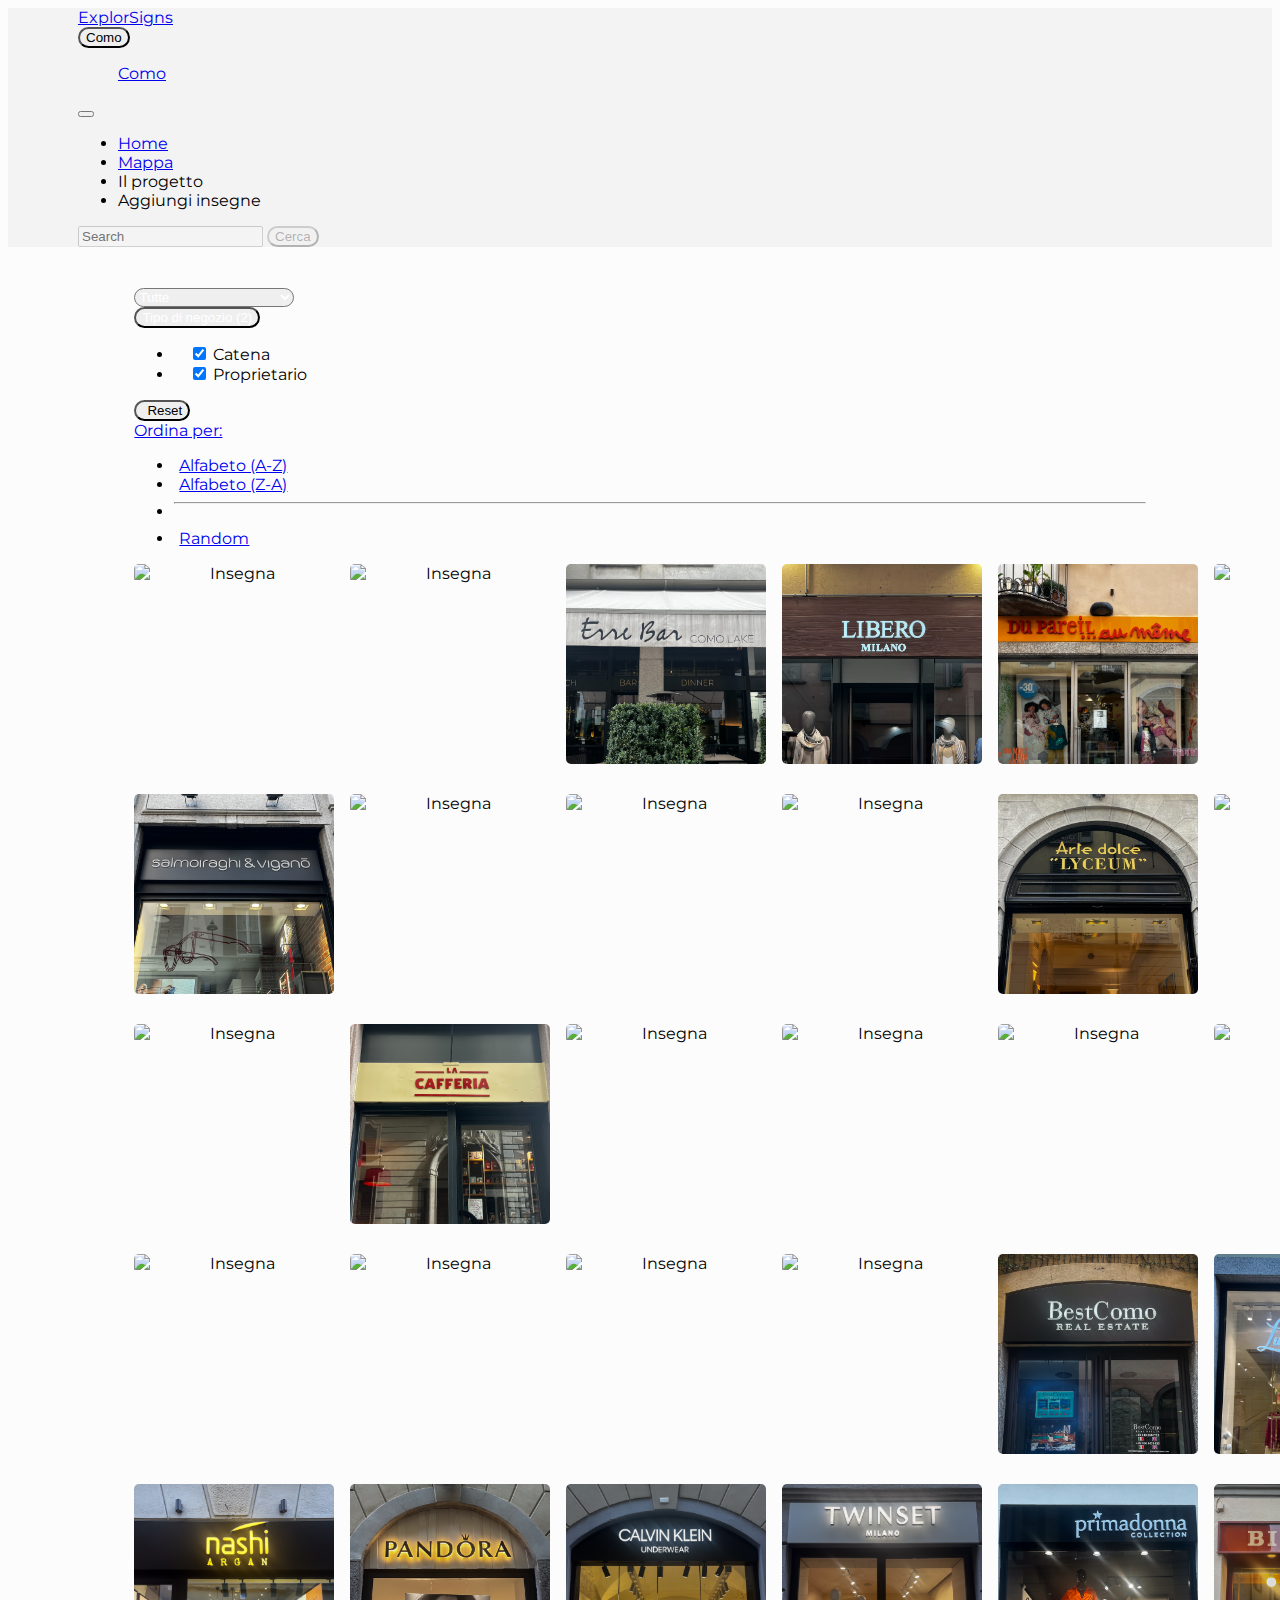
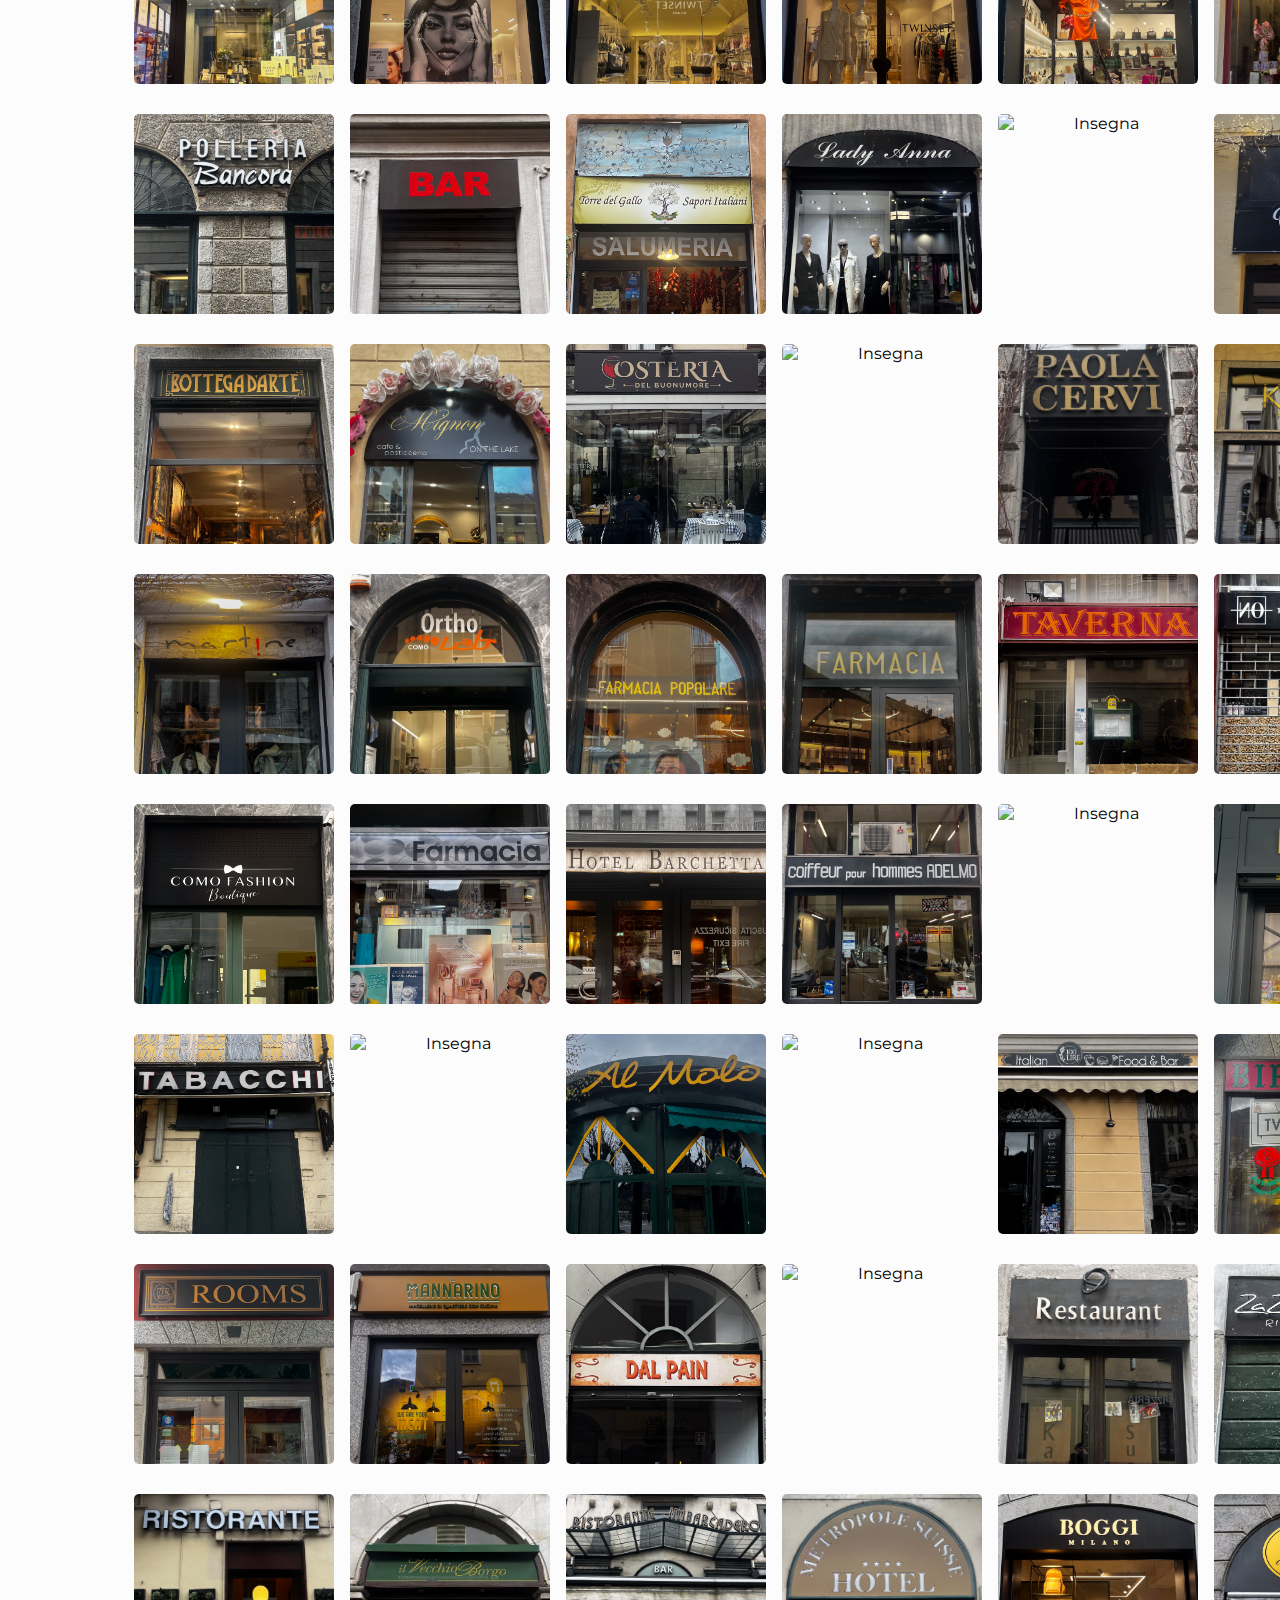
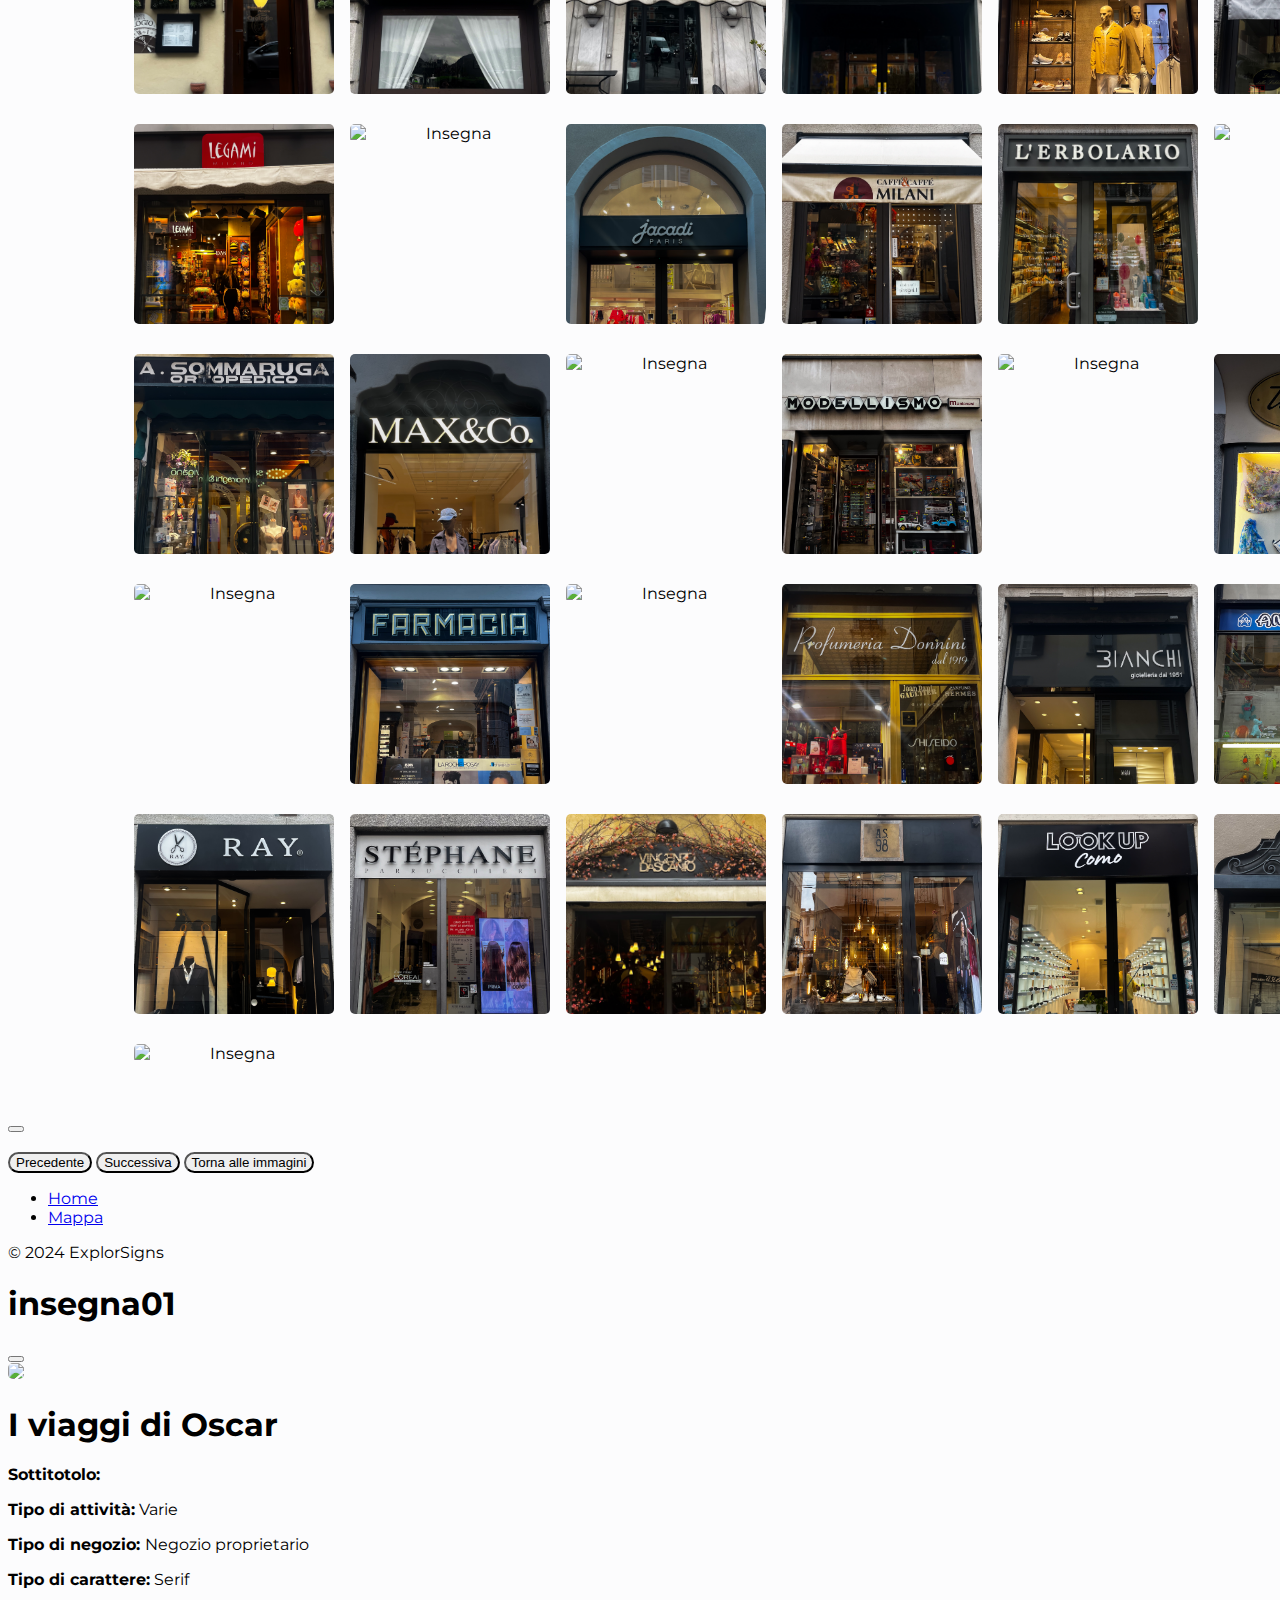
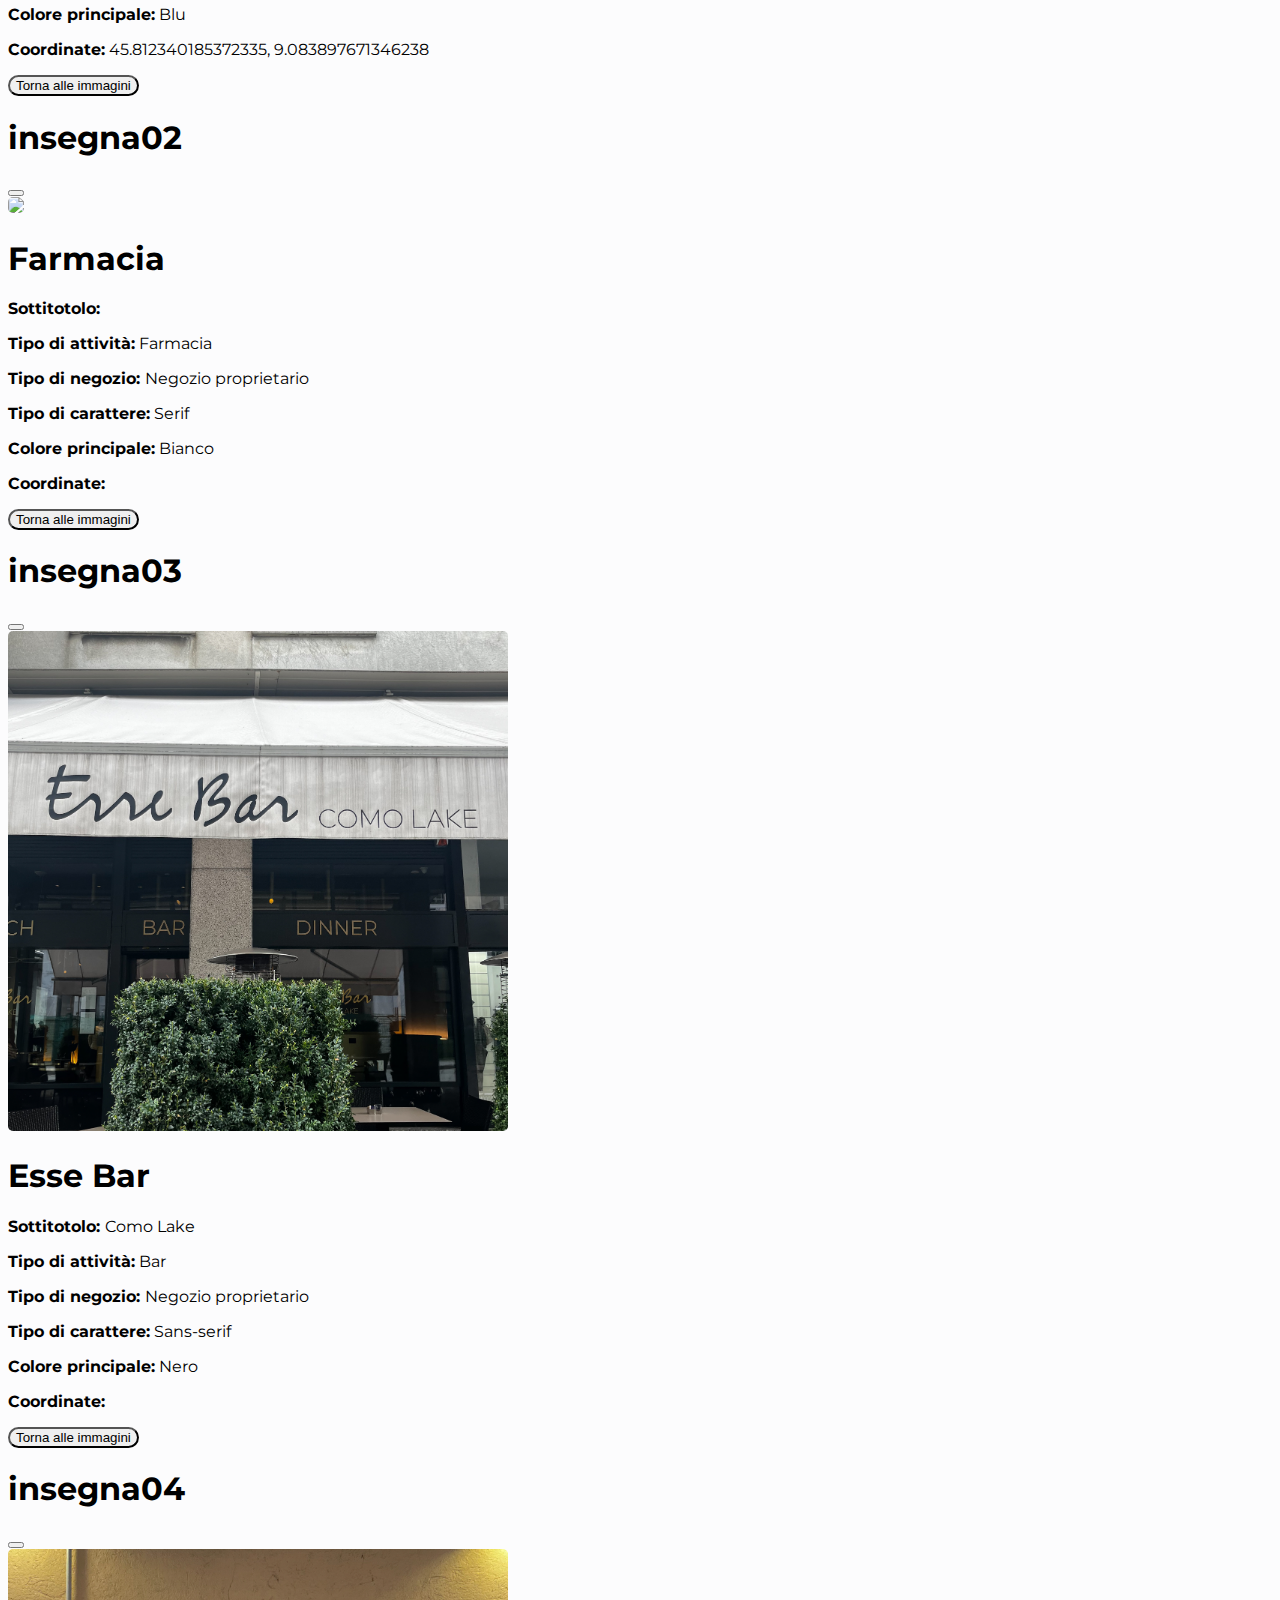
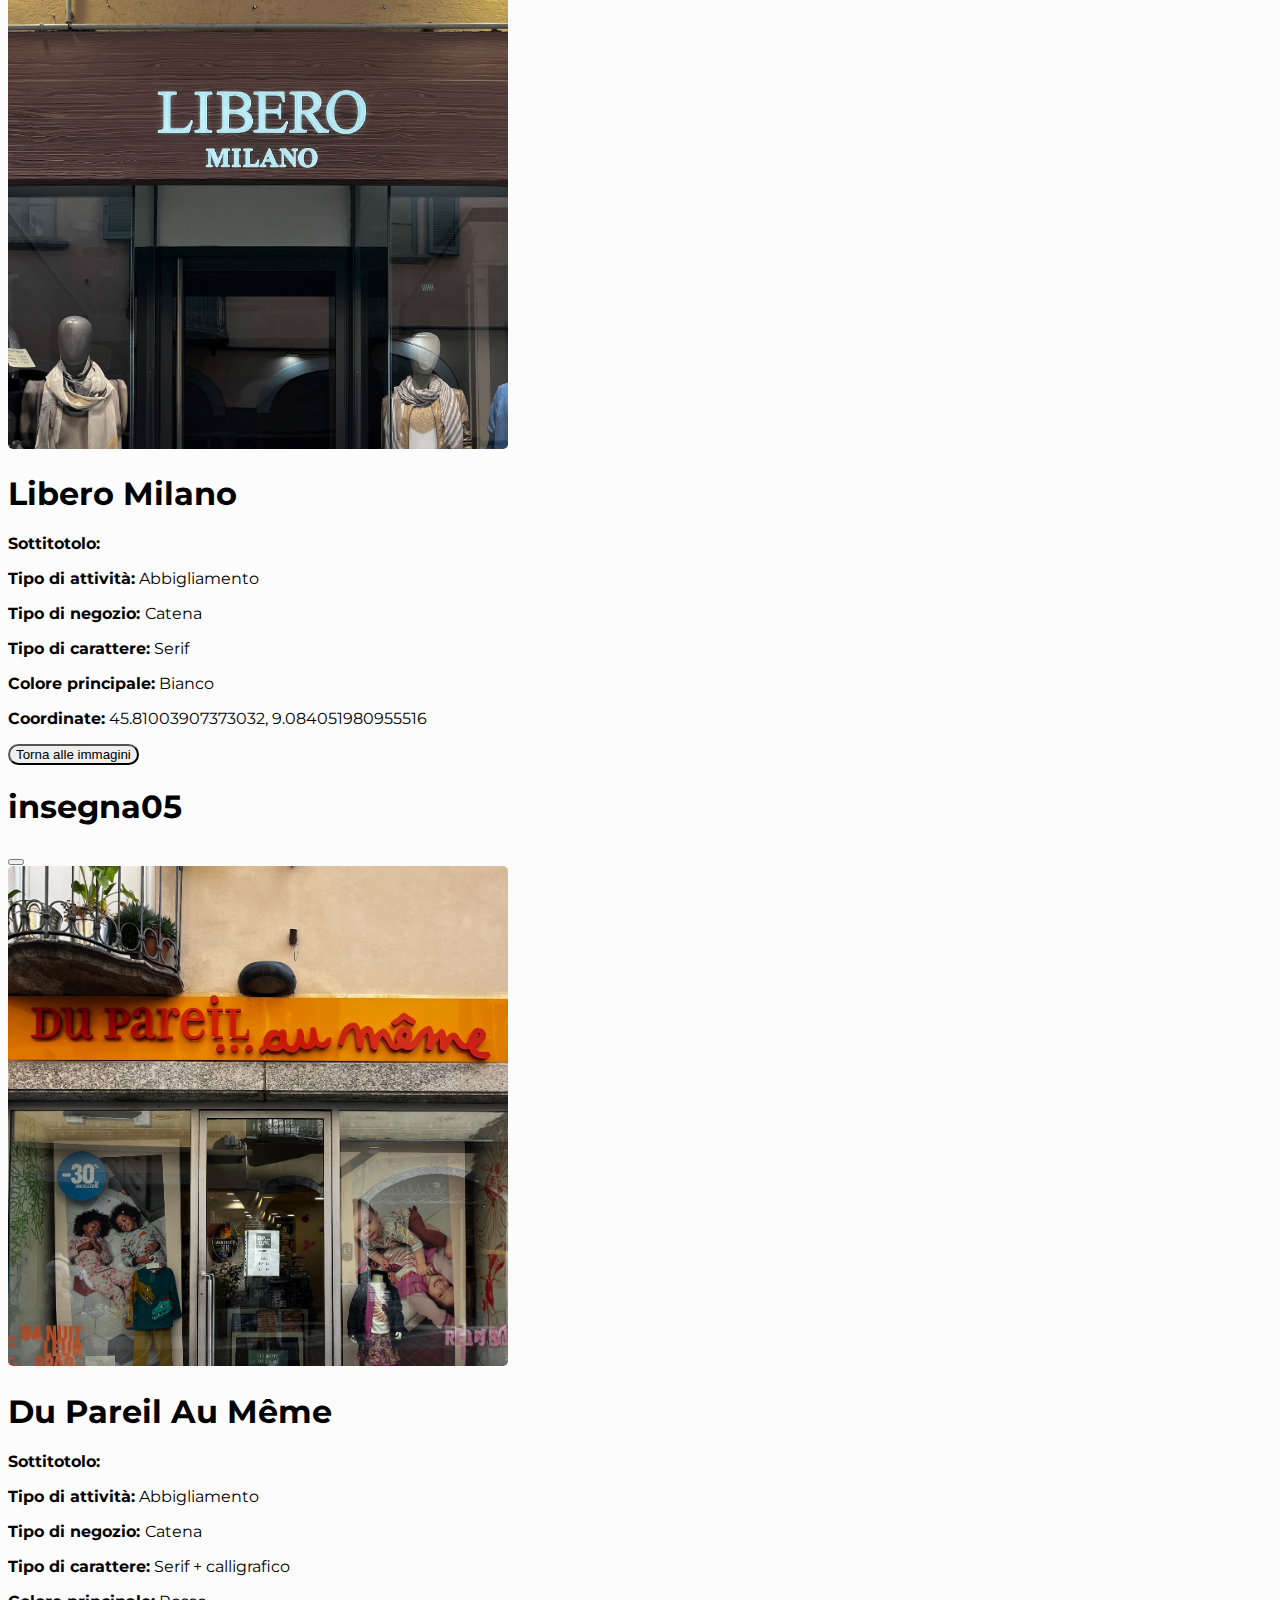
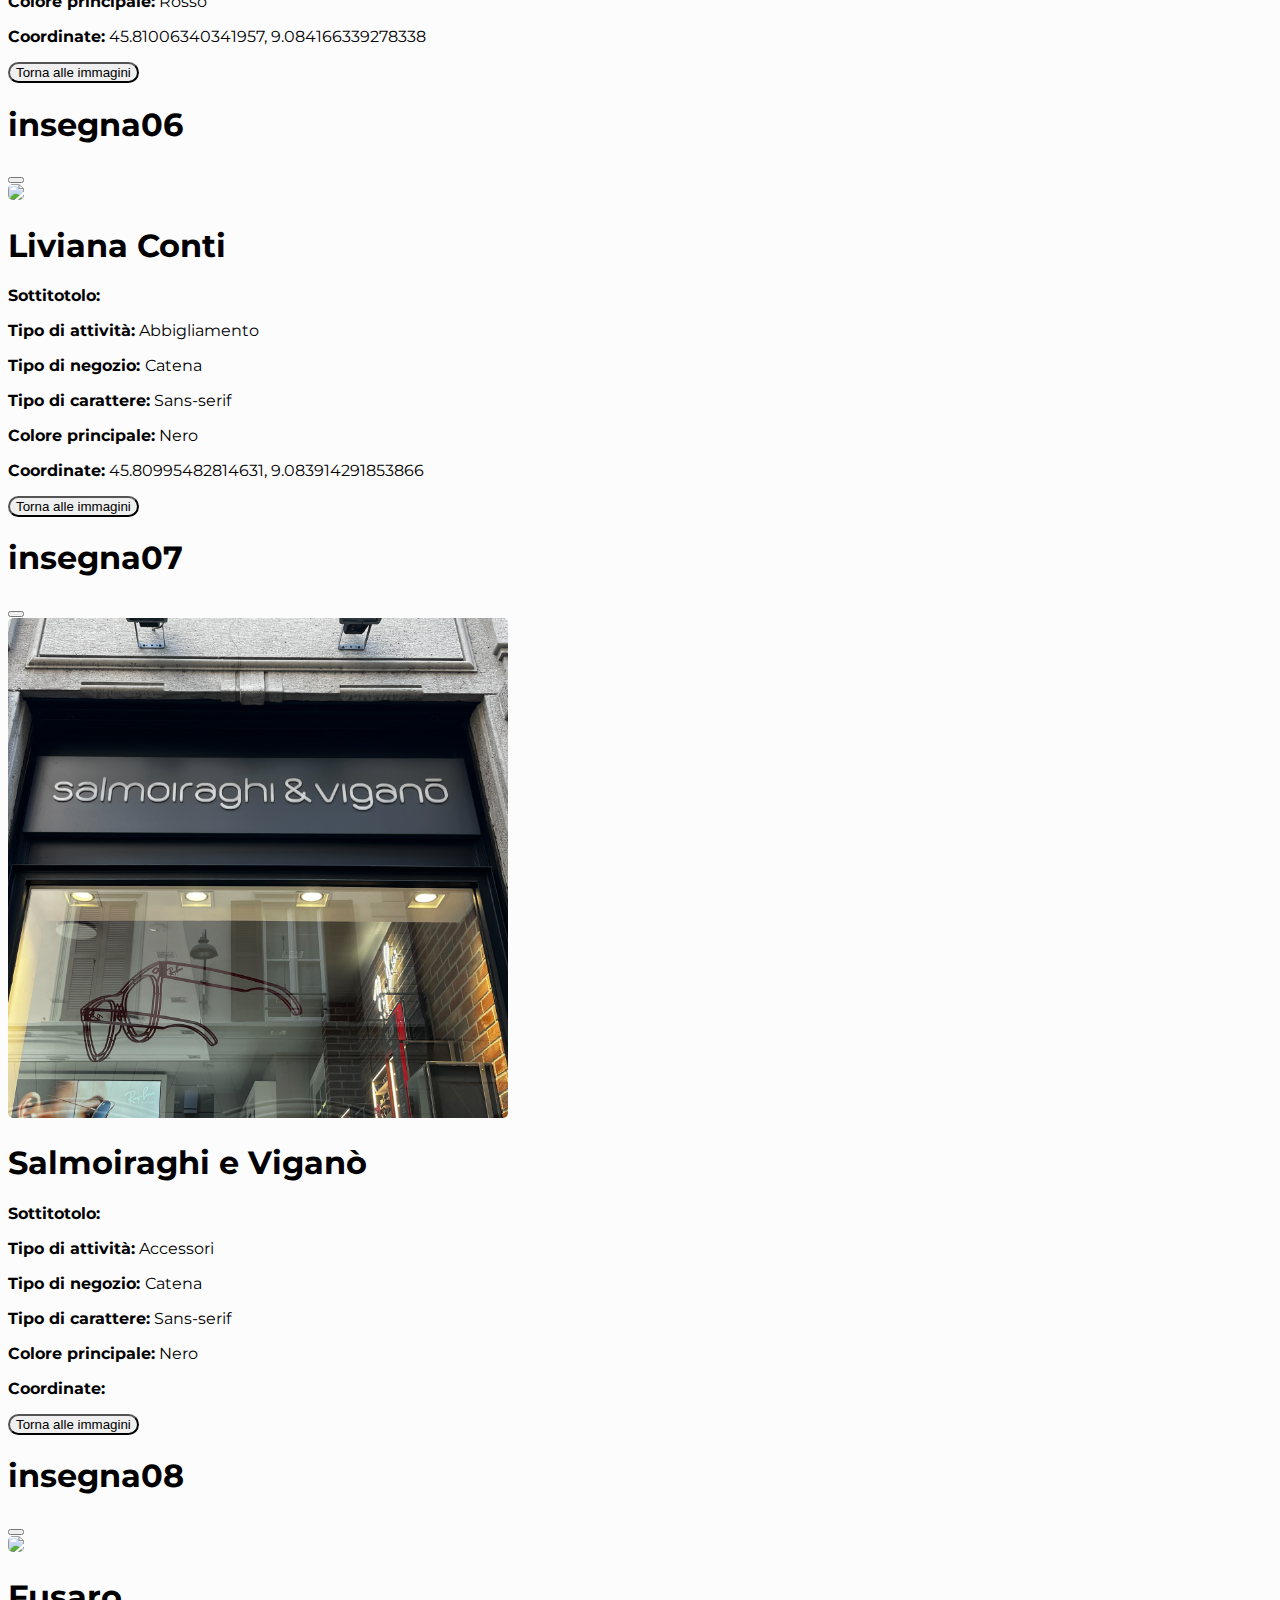
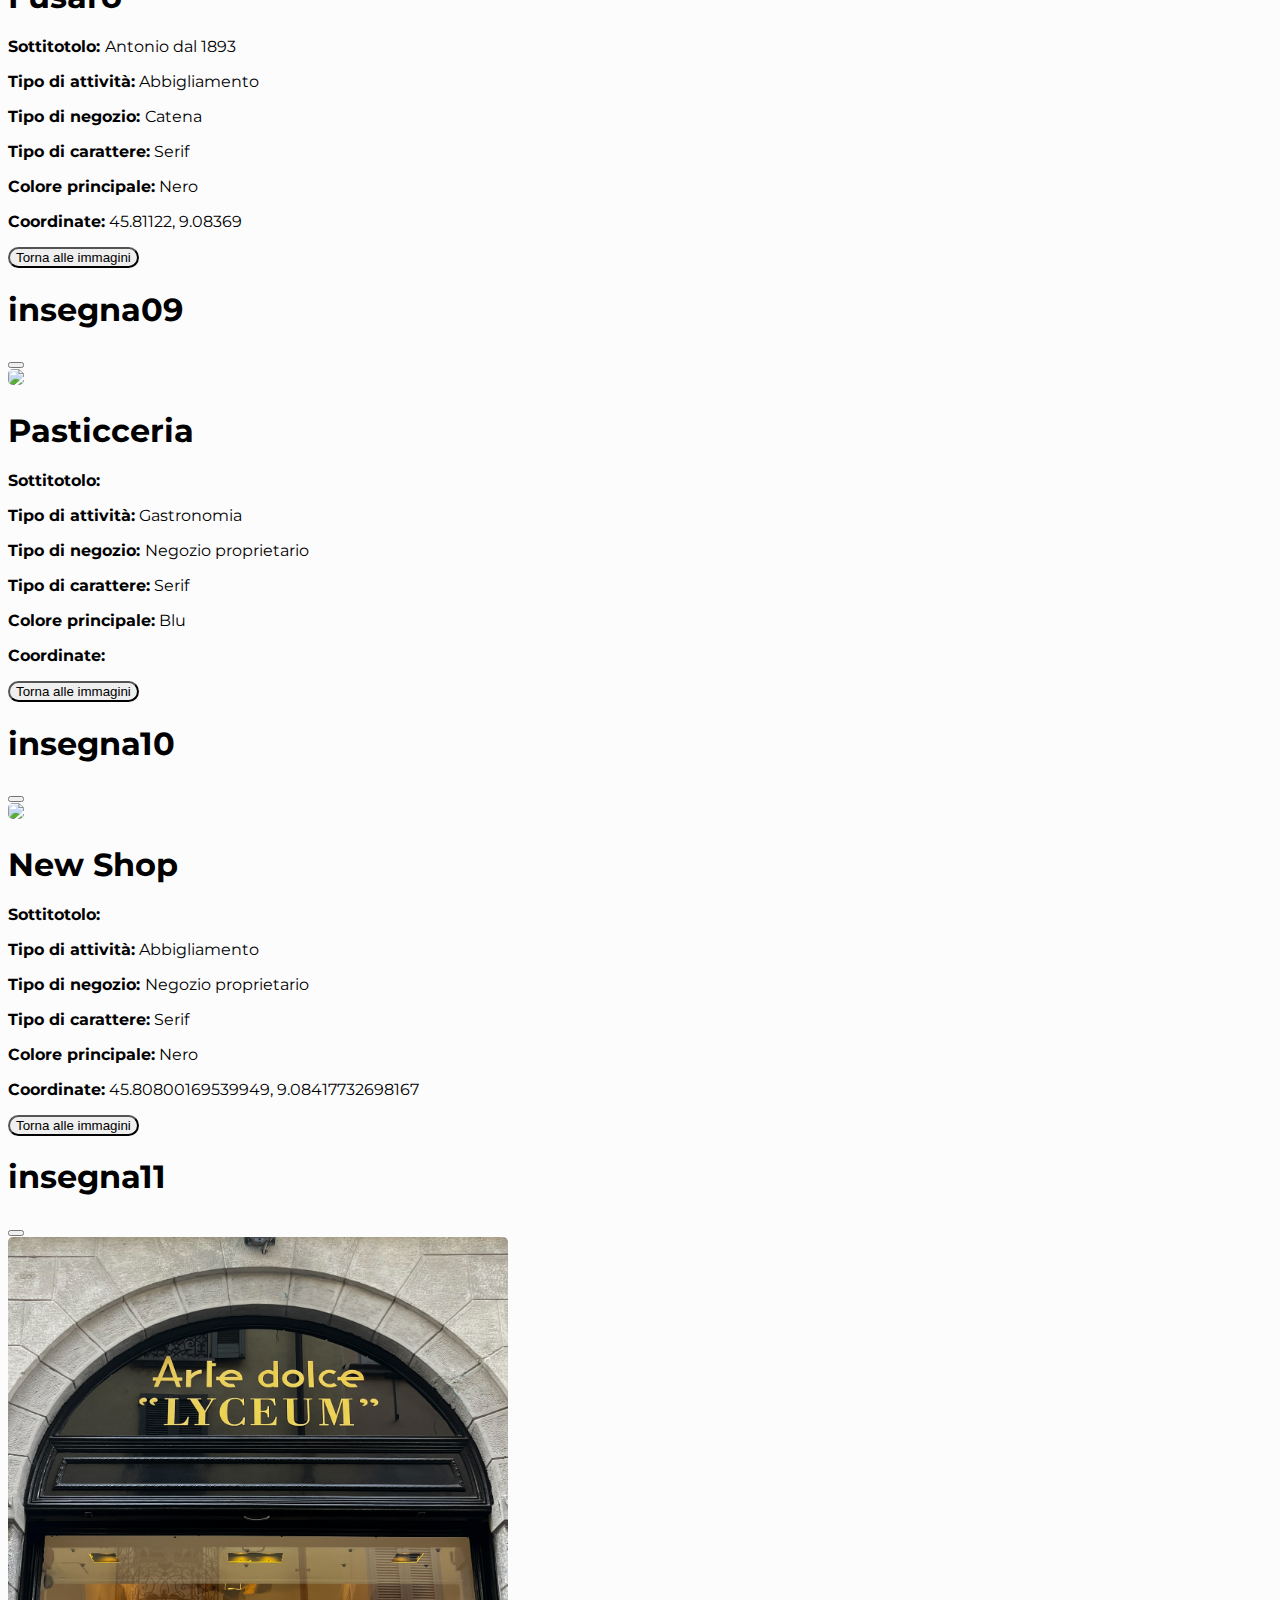
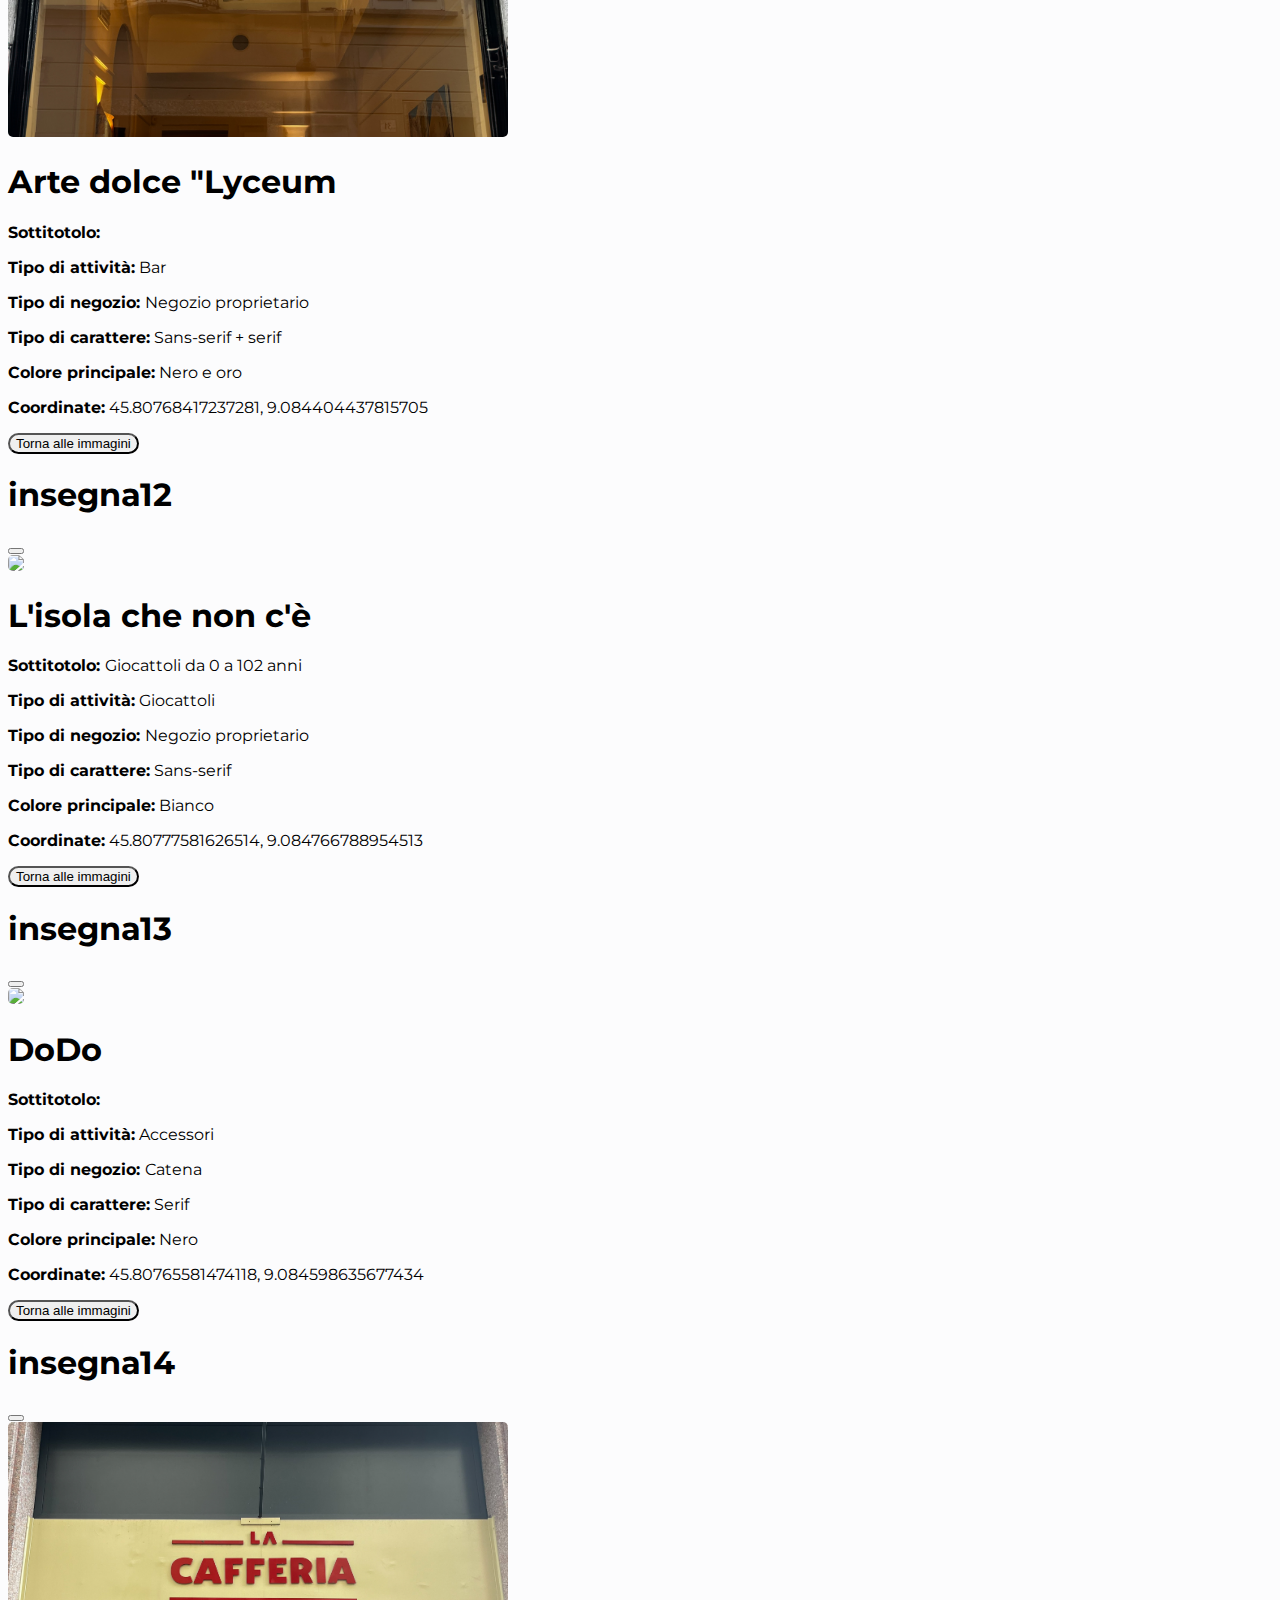
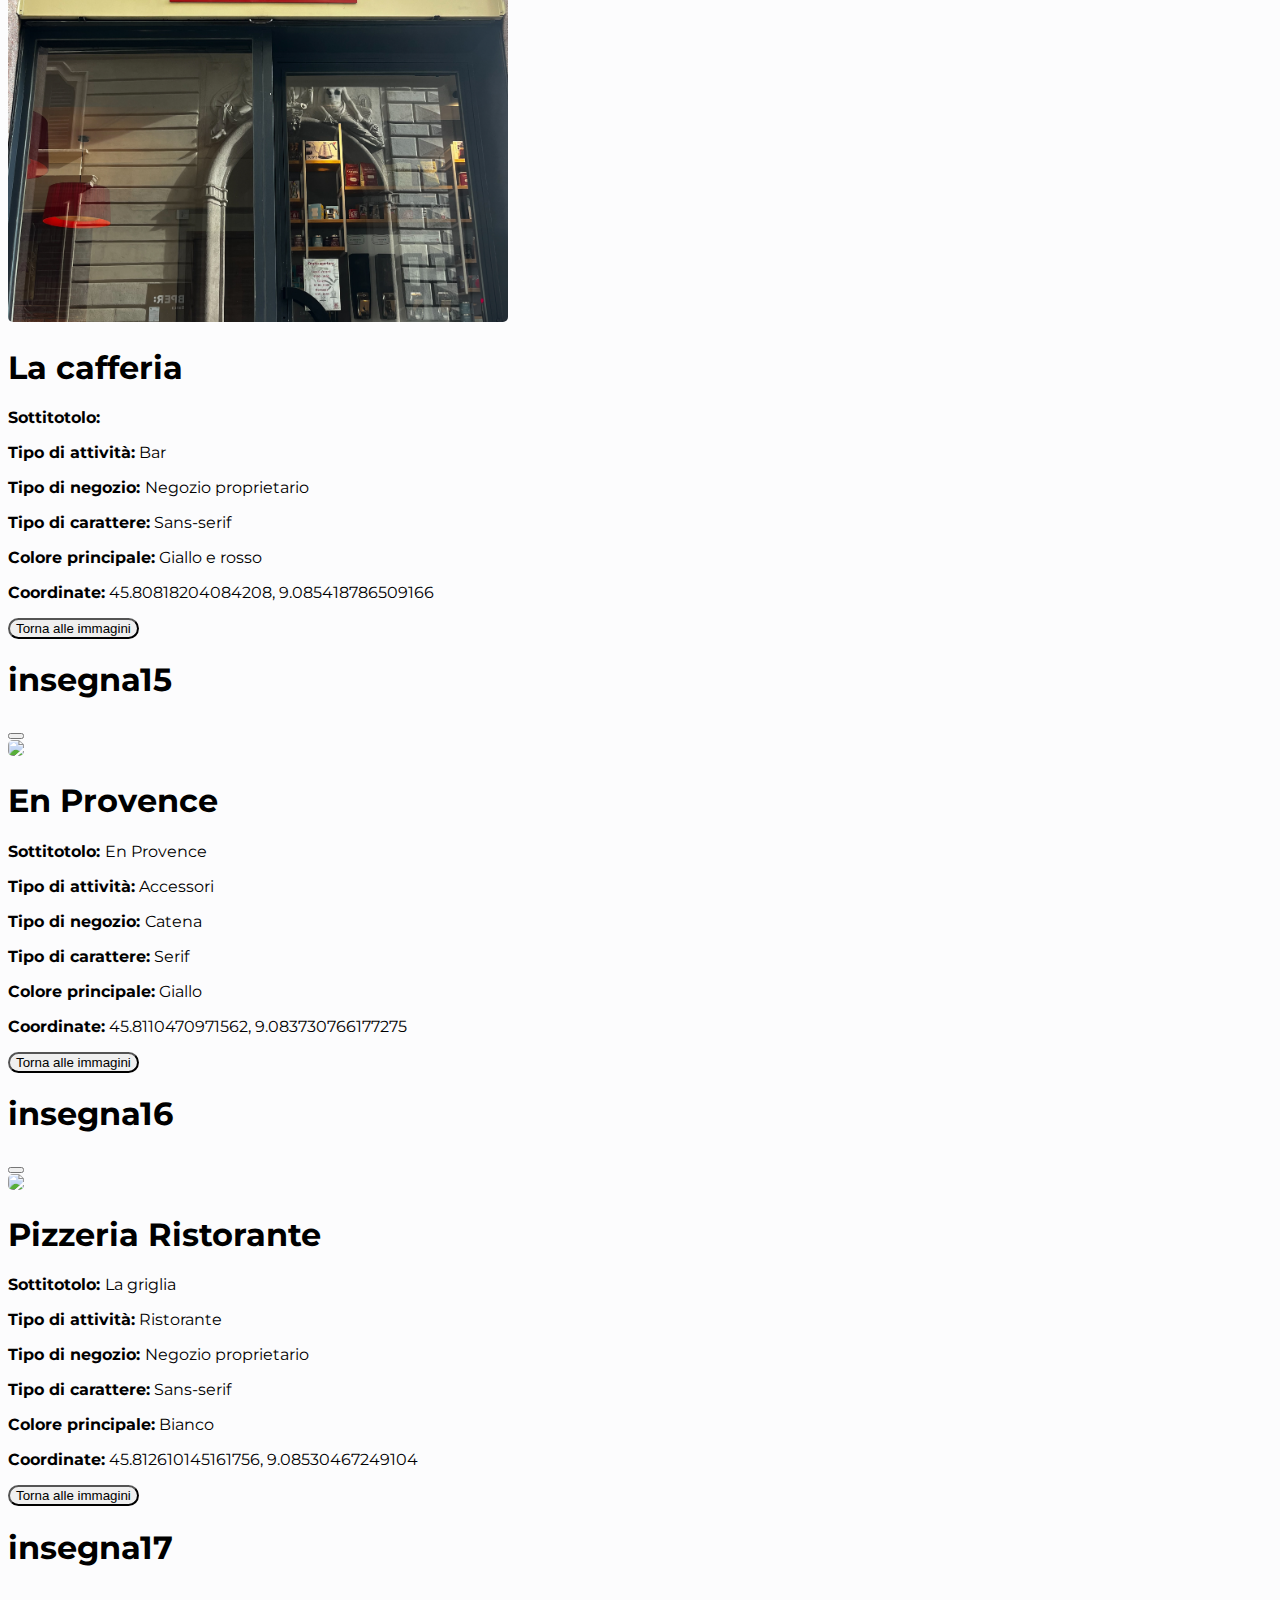
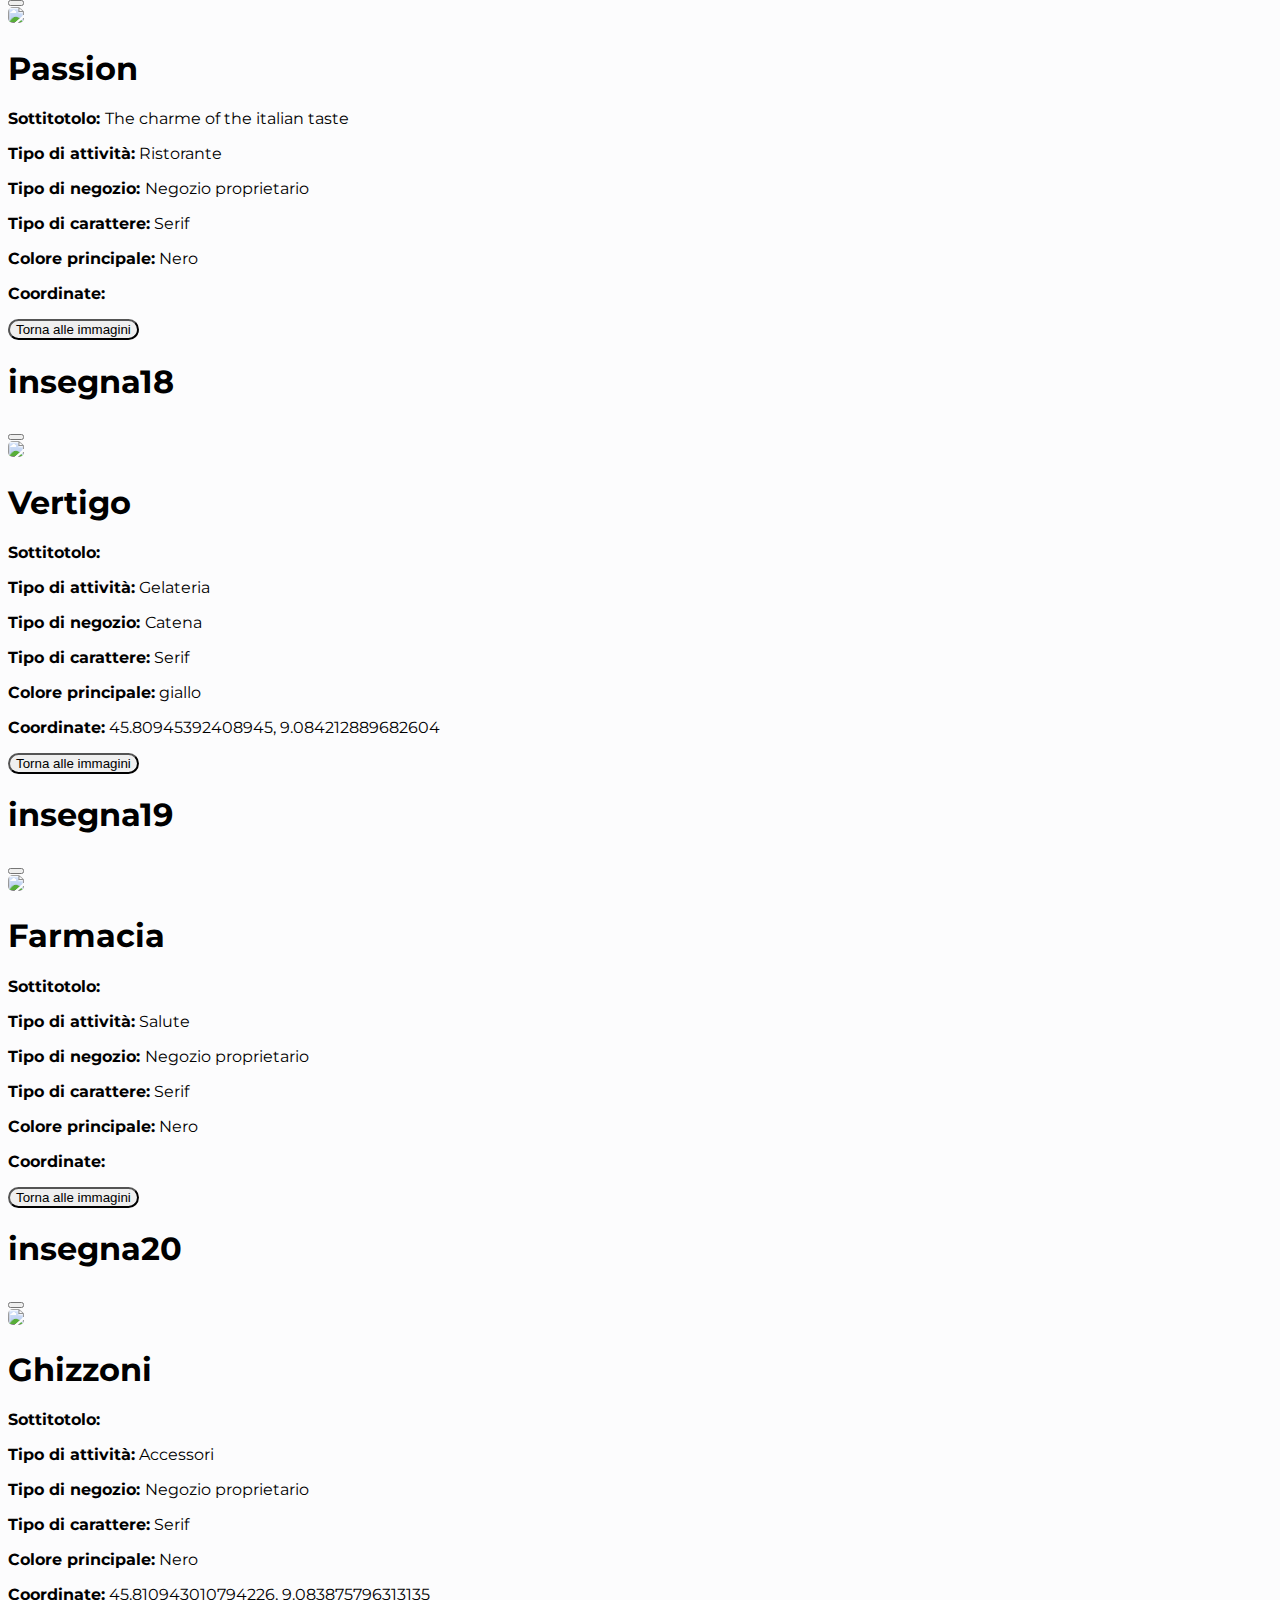
==== index.html @ b01629c6 "Versione critica" ====
<!DOCTYPE html>
<html lang="en">
<head>
    <link href="https://cdn.jsdelivr.net/npm/bootstrap@5.2.3/dist/css/bootstrap.min.css" rel="stylesheet" integrity="sha384-rbsA2VBKQhggwzxH7pPCaAqO46MgnOM80zW1RWuH61DGLwZJEdK2Kadq2F9CUG65" crossorigin="anonymous">
    <link rel="stylesheet" href="assets/style/style.css">
    <title>ExplorSigns</title>
    <meta charset="UTF-8">
    <meta name="viewport" content="width=device-width, initial-scale=1.0">
</head>
<body>

    <!--CONTROLLARE RESPONSIVE, DROPDOWN CITTA CREA PROBLEMI //non fa parte del div NAVBAR-BRAND-->
    <nav class="navbar center navbar-expand-lg bg-light">
        <div class="container-fluid">
          <a class="navbar-brand" href="#">ExplorSigns</a>
          <div class="dropdown navbar-brand">
            <button class="btn btn-secondary dropdown-toggle" type="button" id="dropdownComo" data-bs-toggle="dropdown" aria-expanded="false">
                Como
            </button>
            <ul class="dropdown-menu" aria-labelledby="dropdownComo">
                <!--<form class="d-flex pr-5 pl-5" role="search">
                    <input class="form-control me-2 ml-2 mr-2" type="search" placeholder="Search" aria-label="Search">
                </form>-->
                <a class="dropdown-item" href="#" selected>Como</a>
                <!--<a class="dropdown-item" href="#">Another action</a>
                <a class="dropdown-item" href="#">Something else here</a>-->
            </ul>
        </div>
          <button class="navbar-toggler" type="button" data-bs-toggle="collapse" data-bs-target="#navbarSupportedContent" aria-controls="navbarSupportedContent" aria-expanded="false" aria-label="Toggle navigation">
            <span class="navbar-toggler-icon"></span>
          </button>
          
          <div class="collapse navbar-collapse" id="navbarSupportedContent">
            <ul class="navbar-nav me-auto mb-2 mb-lg-0">
              <li class="nav-item">
                <a class="nav-link active" aria-current="page" href="#">Home</a>
              </li>
              <li class="nav-item">
                <a class="nav-link" href="maps.html">Mappa</a>
              </li>
              <li class="nav-item">
                <a class="nav-link disabled">Il progetto</a>
              </li>
              <li class="nav-item">
                <a class="nav-link disabled">Aggiungi insegne</a>
              </li>
            </ul>
            <form class="d-flex" role="search">
              <input class="form-control me-2" type="search" placeholder="Search" aria-label="Search" disabled>
              <button class="btn btn-outline-success" type="submit" disabled>Cerca</button>
            </form>
          </div>
        </div>
      </nav>

    <div id="wrapper">

        <!-- CODICE VECCHIO NAV VERSIONE 1-->
      <!--  <div class="headergallery d-flex align-items-center">
            <div class="row g-0 d-flex align-items-center">
                <div class="col-4-sm">
                    <h1>Insegne</h1>
                </div>
                <div class="col">
                    <div class="dropdown">
                        <button class="btn btn-secondary dropdown-toggle" type="button" id="dropdownMenuButton" data-toggle="dropdown" aria-haspopup="true" aria-expanded="false">
                            Como
                        </button>
                        <div class="dropdown-menu" aria-labelledby="dropdownMenuButton">
                            <form class="d-flex" role="search">
                                <input class="form-control me-2 ml-2 mr-2" type="search" placeholder="Search" aria-label="Search">
                            </form>
                            <a class="dropdown-item" href="#">Action</a>
                            <a class="dropdown-item" href="#">Another action</a>
                            <a class="dropdown-item" href="#">Something else here</a>
                        </div>
                    </div>
                </div>
            </div>
        </div>-->
        
                        <!--RADIO-->
                       <!-- <div class="dropdown"> 
                            <button class="btn btn-secondary dropdown-toggle" type="button" data-bs-toggle="dropdown" aria-expanded="false">
                              Tipo di attività
                            </button>
                            <ul class="dropdown-menu spaceradio">
                              <li><div class="form-check">
                                <input class="form-check-input" type="radio" name="flexRadioDefault" id="flexRadioDefault1">
                                <label class="form-check-label" for="flexRadioDefault1">
                                  Default radio
                                </label>
                              </div>
                              </li>
                              <li><div class="form-check">
                                <input class="form-check-input" type="radio" name="flexRadioDefault" id="flexRadioDefault1">
                                <label class="form-check-label" for="flexRadioDefault1">
                                  Default radio
                                </label>
                              </div>
                              </li>
                            </ul>
                          </div>-->

        <div class="row">
            <div class="col-2">
                <select id="tipo-attivita" class="btn btn-primary form-select mb-5" aria-label="Large select example">
                    <option value="select-type" disabled>Select your option</option>
                    <option value="Tutte">Tutte</option>
                </select>
            </div>

            <div class="col-2">
                <button id="tipoNegozioButton" class="btn btn-primary form-select" type="button" data-bs-toggle="dropdown" aria-expanded="false">
                  <!--viene caricato dal js-->
                </button>
                <ul class="dropdown-menu">
                    <li>
                        <div class="form-check">
                            <input class="form-check-input" type="checkbox" value="Catena" id="checkboxCatena" checked>
                            <label class="form-check-label" for="checkboxCatena">
                                Catena
                            </label>
                        </div>
                    </li>
                    <li>
                        <div class="form-check">
                            <input class="form-check-input" type="checkbox" value="Proprietario" id="checkboxProprietario" checked>
                            <label class="form-check-label" for="checkboxProprietario">
                                Proprietario
                            </label>
                        </div>
                    </li>
                </ul>
            </div>
            
                  
            <div class="col-6">
              <button type="button" class="btn btn-outline-secondary" id="resetLink"><i class="fa-regular fa-xmark mr-5"></i>Reset</button>
            </div>
            <div class="col-2 justify-content-end">
                <a class="nav-item dropdown">
                    <a class="nav-link dropdown-toggle" href="#" role="button" data-bs-toggle="dropdown" aria-expanded="false">
                        Ordina per: <strong id="changeOrder"></strong>
                    </a>
                    <ul class="dropdown-menu">
                      <li><a class="dropdown-item" href="#"><i class="fa-regular fa-arrow-down-a-z mr-5"></i></i>Alfabeto (A-Z) </a></li>
                      <li><a class="dropdown-item" href="#"><i class="fa-regular fa-arrow-up-z-a mr-5"></i>Alfabeto (Z-A) </a></li>
                      <li><hr class="dropdown-divider"></li>
                      <li><a class="dropdown-item" href="#"><i class="fa-regular fa-shuffle mr-5"></i>Random </a></li>
                    </ul>
                  </li>
                          
            </div>
        </div>

        <main></main>
    </div>

      <!-- Modal -->
      <div class="modal fade" id="exampleModal" tabindex="-1" aria-labelledby="exampleModalLabel" aria-hidden="true">
        <div class="modal-dialog modal-xl">
            <div class="modal-content">
                <div class="modal-header">
                    <h1 class="modal-title fs-5" id="exampleModalLabel"></h1>
                    <button type="button" class="btn-close" data-bs-dismiss="modal" aria-label="Close"></button>
                </div>
                <div class="modal-body">
                    <div class="row">
                        <div class="col">
                            <img id="modalImage" width="500">
                        </div>
                        <div class="col" id="modalInfo">
                            <!-- Qui verranno visualizzate le informazioni dell'insegna -->
                        </div>
                    </div>
                </div>
                <div class="modal-footer">
                    <button type="button" class="btn btn-primary" id="previousButton">Precedente</button>
                    <button type="button" class="btn btn-primary" id="nextButton">Successiva</button>
                    <button type="button" class="btn btn-secondary" data-bs-dismiss="modal">Torna alle immagini</button>
                </div>
            </div>
        </div>
    </div>

    <footer class="py-3  bg-light">
      <ul class="nav justify-content-center border-bottom pb-3 mb-3">
        <li class="nav-item"><a href="#" class="nav-link px-2 text-body-secondary">Home</a></li>
        <li class="nav-item"><a href="#" class="nav-link px-2 text-body-secondary">Mappa</a></li>
      </ul>
      <p class="text-center text-body-secondary">© 2024 ExplorSigns</p>
    </footer>

    <script src="./assets/script/script.js"></script>
    <script src="https://cdn.jsdelivr.net/npm/@popperjs/core@2.11.6/dist/umd/popper.min.js" integrity="sha384-oBqDVmMz9ATKxIep9tiCxS/Z9fNfEXiDAYTujMAeBAsjFuCZSmKbSSUnQlmh/jp3" crossorigin="anonymous"></script>
    <script src="https://cdn.jsdelivr.net/npm/bootstrap@5.2.3/dist/js/bootstrap.min.js" integrity="sha384-cuYeSxntonz0PPNlHhBs68uyIAVpIIOZZ5JqeqvYYIcEL727kskC66kF92t6Xl2V" crossorigin="anonymous"></script>
    <link href="https://cdn.jsdelivr.net/gh/eliyantosarage/font-awesome-pro@main/fontawesome-pro-6.5.1-web/css/all.min.css" rel="stylesheet">

</body>
</html>
---- assets/style/style.css ----
@import url('https://fonts.googleapis.com/css2?family=Montserrat:ital,wght@0,100..900;1,100..900&display=swap');

		body {
			font-family: "Montserrat", sans-serif;
			font-optical-sizing: auto;
			font-style: normal;
            background-color: #FCFCFD;
			}
		
        /*CODICE ORIGINALE MAIN*/
       /* main {
            display: grid;
            grid-template-columns: 1fr 1fr 1fr 1fr;
            column-gap: 1em;
            font-size: 1em;
        }*/

        /*MAIN CSS DA SOSTITUIRE CON CSS DI BOOTSTRAP*/
        main {
            display: grid;
            grid-template-columns: repeat(6, 1fr);
            column-gap: 1em;
            font-size: 1em;
          }
          
         /*MEDIA QUERIES MAIN*/ 
          @media (max-width: 768px) {
            main {
              grid-template-columns: repeat(2, 1fr);
            }
          }
          
          @media (max-width: 576px) {
            main {
              grid-template-columns: 1fr;
            }
          }
          
        .sign {
            display: flex;
            flex-direction: column;
            align-items: center;
            text-align: center;
            margin-bottom: 20px;
        }
        .sign img {
            width: 200px;
            height: auto;
            margin-bottom: 10px;
        }

		#wrapper {
            margin-right: auto;
            margin-left:  auto;
          
            max-width: 80%; 
          
            padding-right: 10px; 
            padding-left:  10px;
          }
		

		/*.btn {
			border-radius: 100px;
            font-size: large;
		}*/
        
        .headergallery {
            height: 8vh;
            width: 100% !important;
            background-color: #f3f3f3;
            margin-bottom: 40px;
        }

        img {
        }

        /*BOOSTRAT MARGIN ROW*/
        .row {
            margin-left: 0 !important;
            margin-right: 0 !important;
        }

       /* .form-select {
            border: 0;
            border-radius: 5px;
            padding: 10px;
        }

        .form-select:hover {
            background-color: #f3f3f3;
            
        }*/

        .navbar {
          padding-left: 70px;
          padding-right: 70px;
          background-color: #f3f3f3 !important;
            margin-bottom: 40px;
        }

      
      .spaceradio {
        padding-left: 5px;
        padding-right: 5px;
      }

      img {
        border-radius: 5px;
      }

      .right {
        text-align: right !important;
      }

      .mr-5 {
        margin-right: 5px !important; 
            }

      .btn {
        border-radius: ;
      }

      .form-select {
        border-radius: 20px;
       
      }

      .form-check {
        margin-left: 15px;
      }

      img:hover {
        background-color: black;
      }

      .form-select {
        color: white;
      }
      
      .form-select:hover {
       /* background-color: #f1f1f1;
        transition: all 0.2s;*/
      }

      #resetLink {
      }

      .btn {
        border-radius: 20px;
      }

      svg {
        color : red !important;
    }

    .fixed {
      width: 100%;
      position: fixed;
    }


    #map {
      border-radius: 15px
    }

    .leaflet-marker-icon:hover {
    }
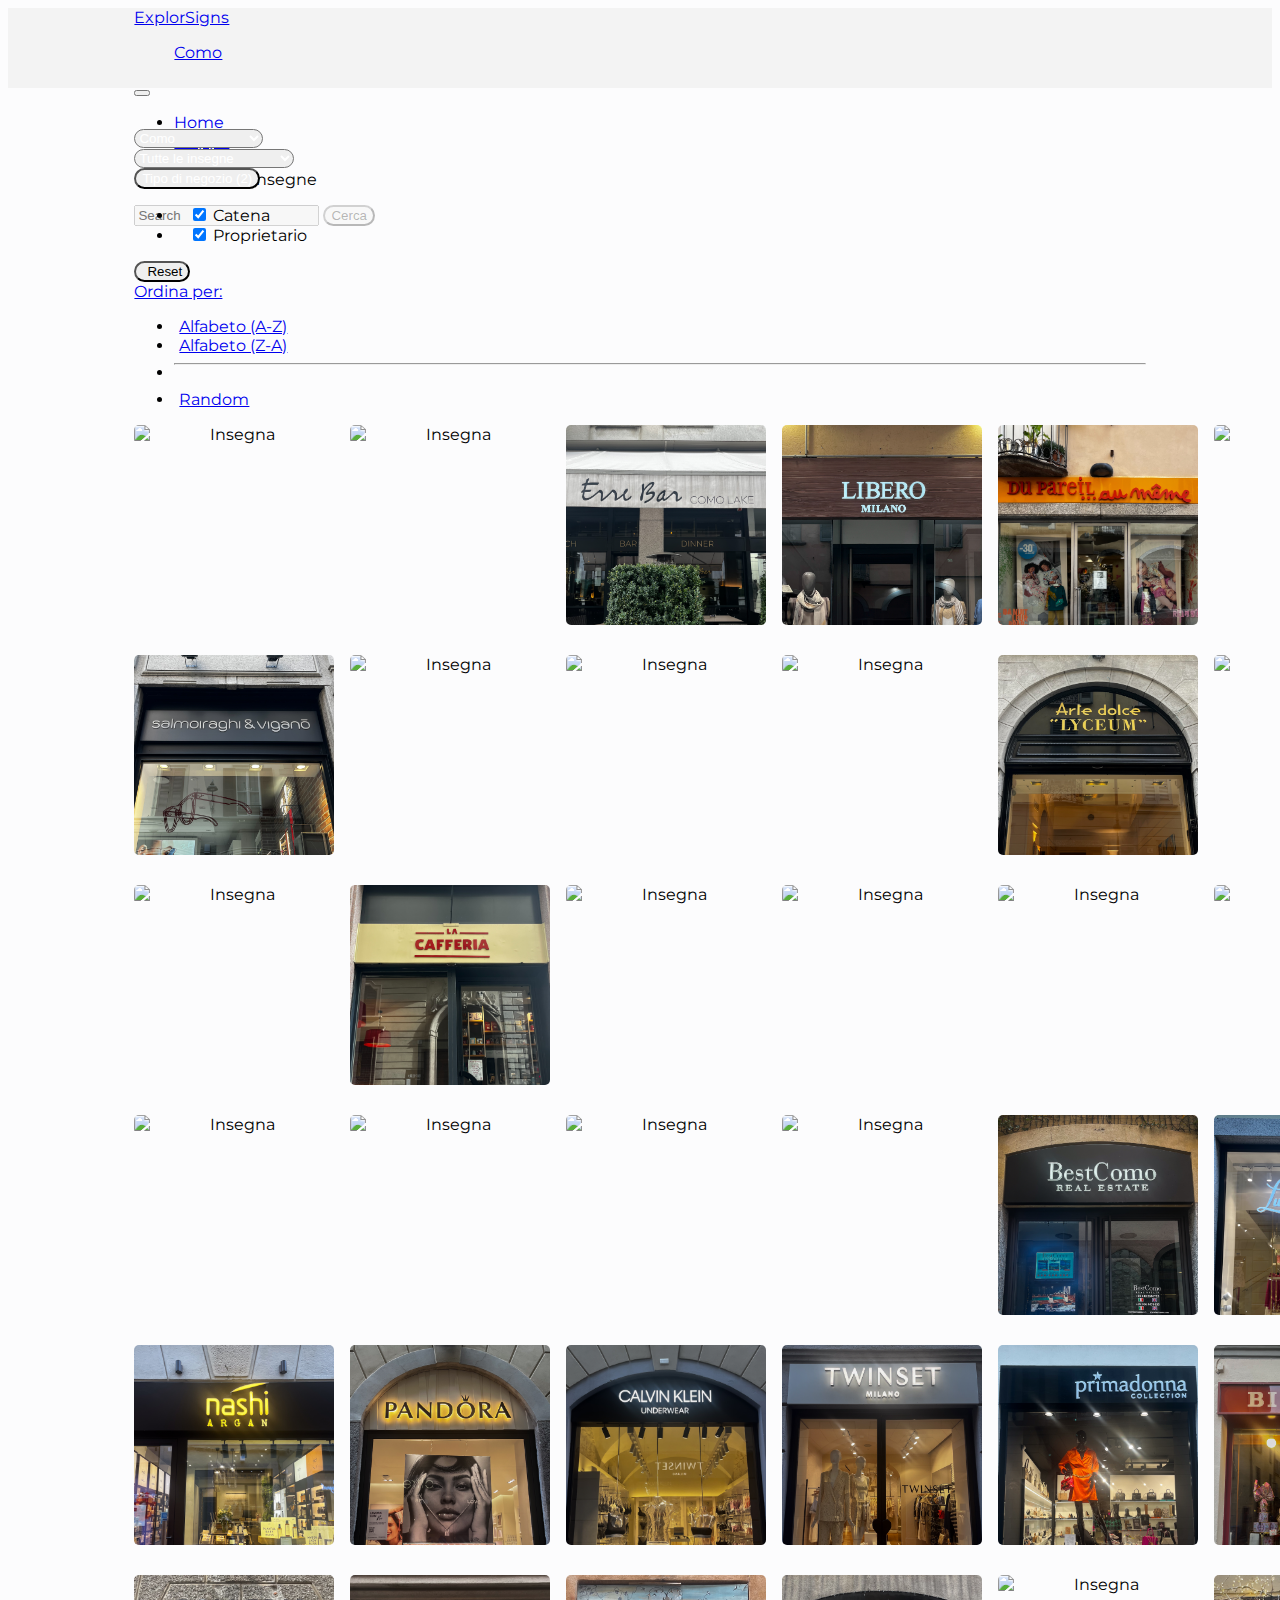
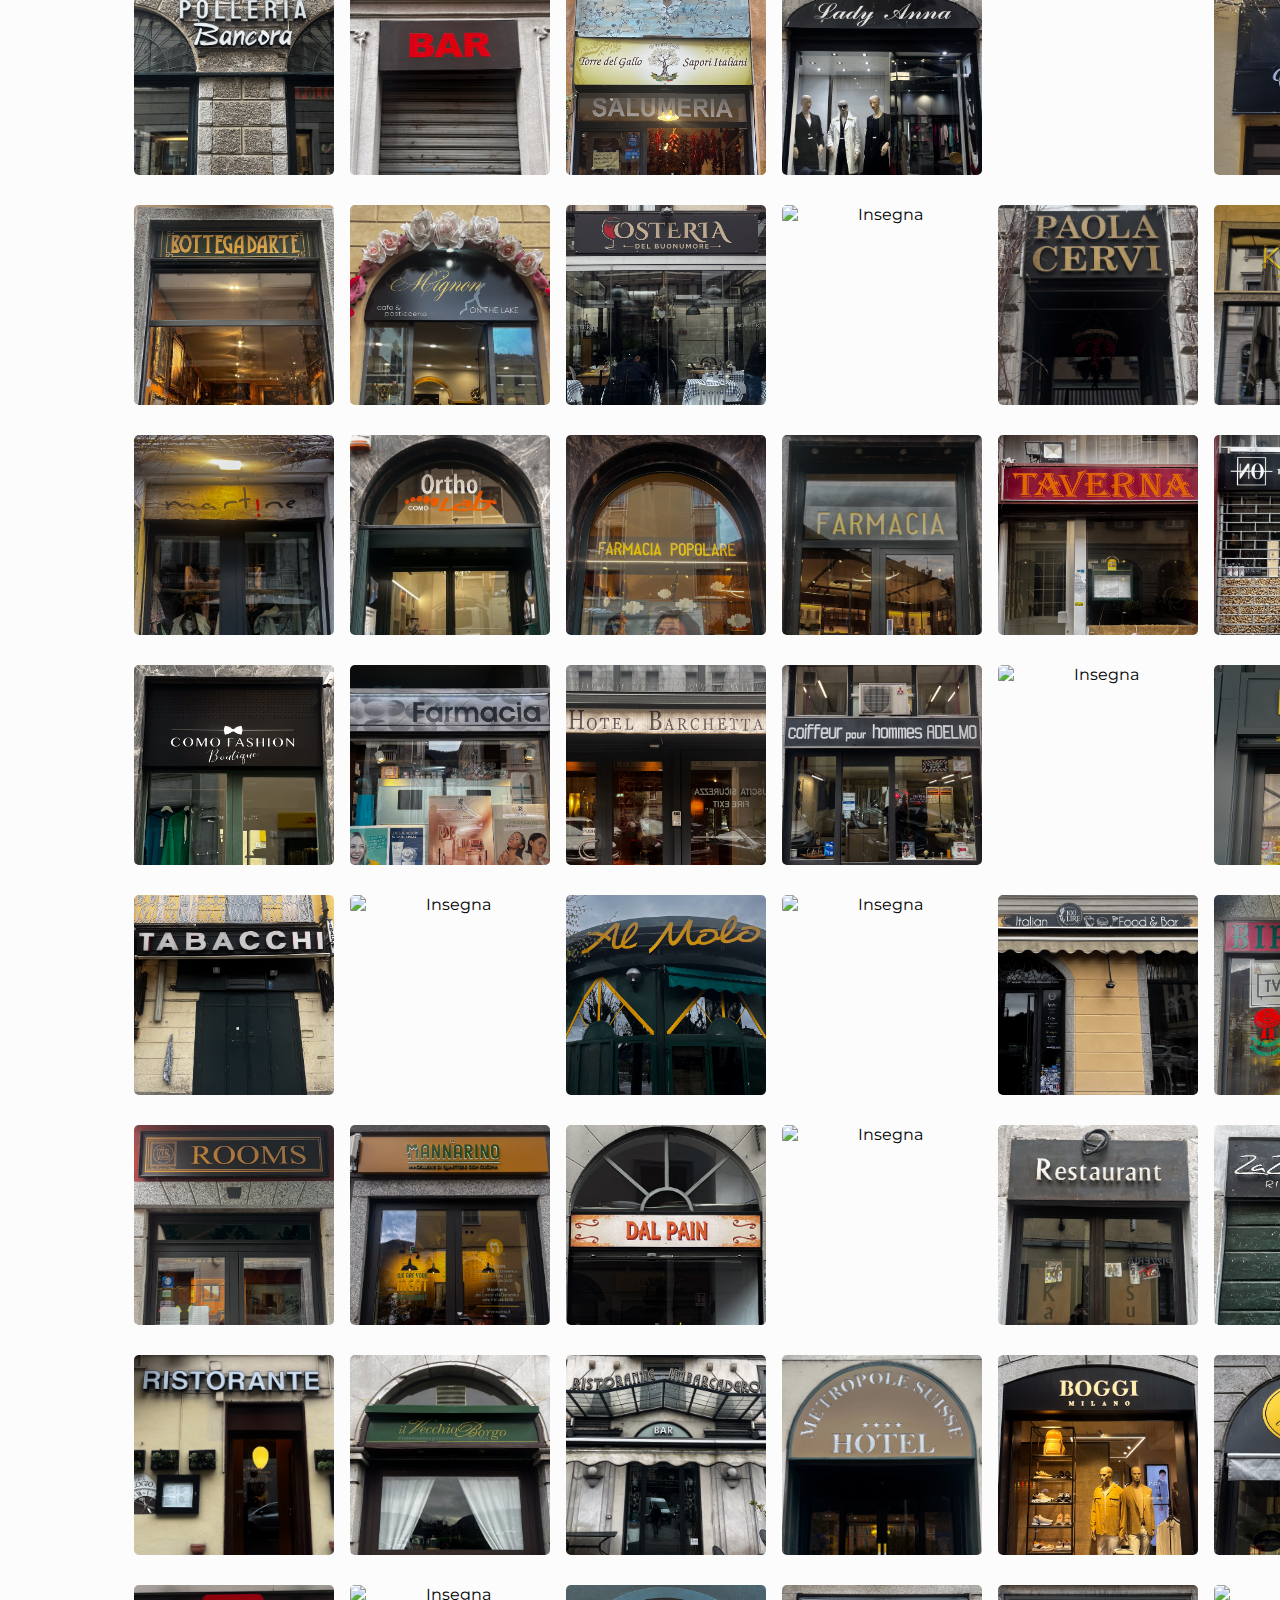
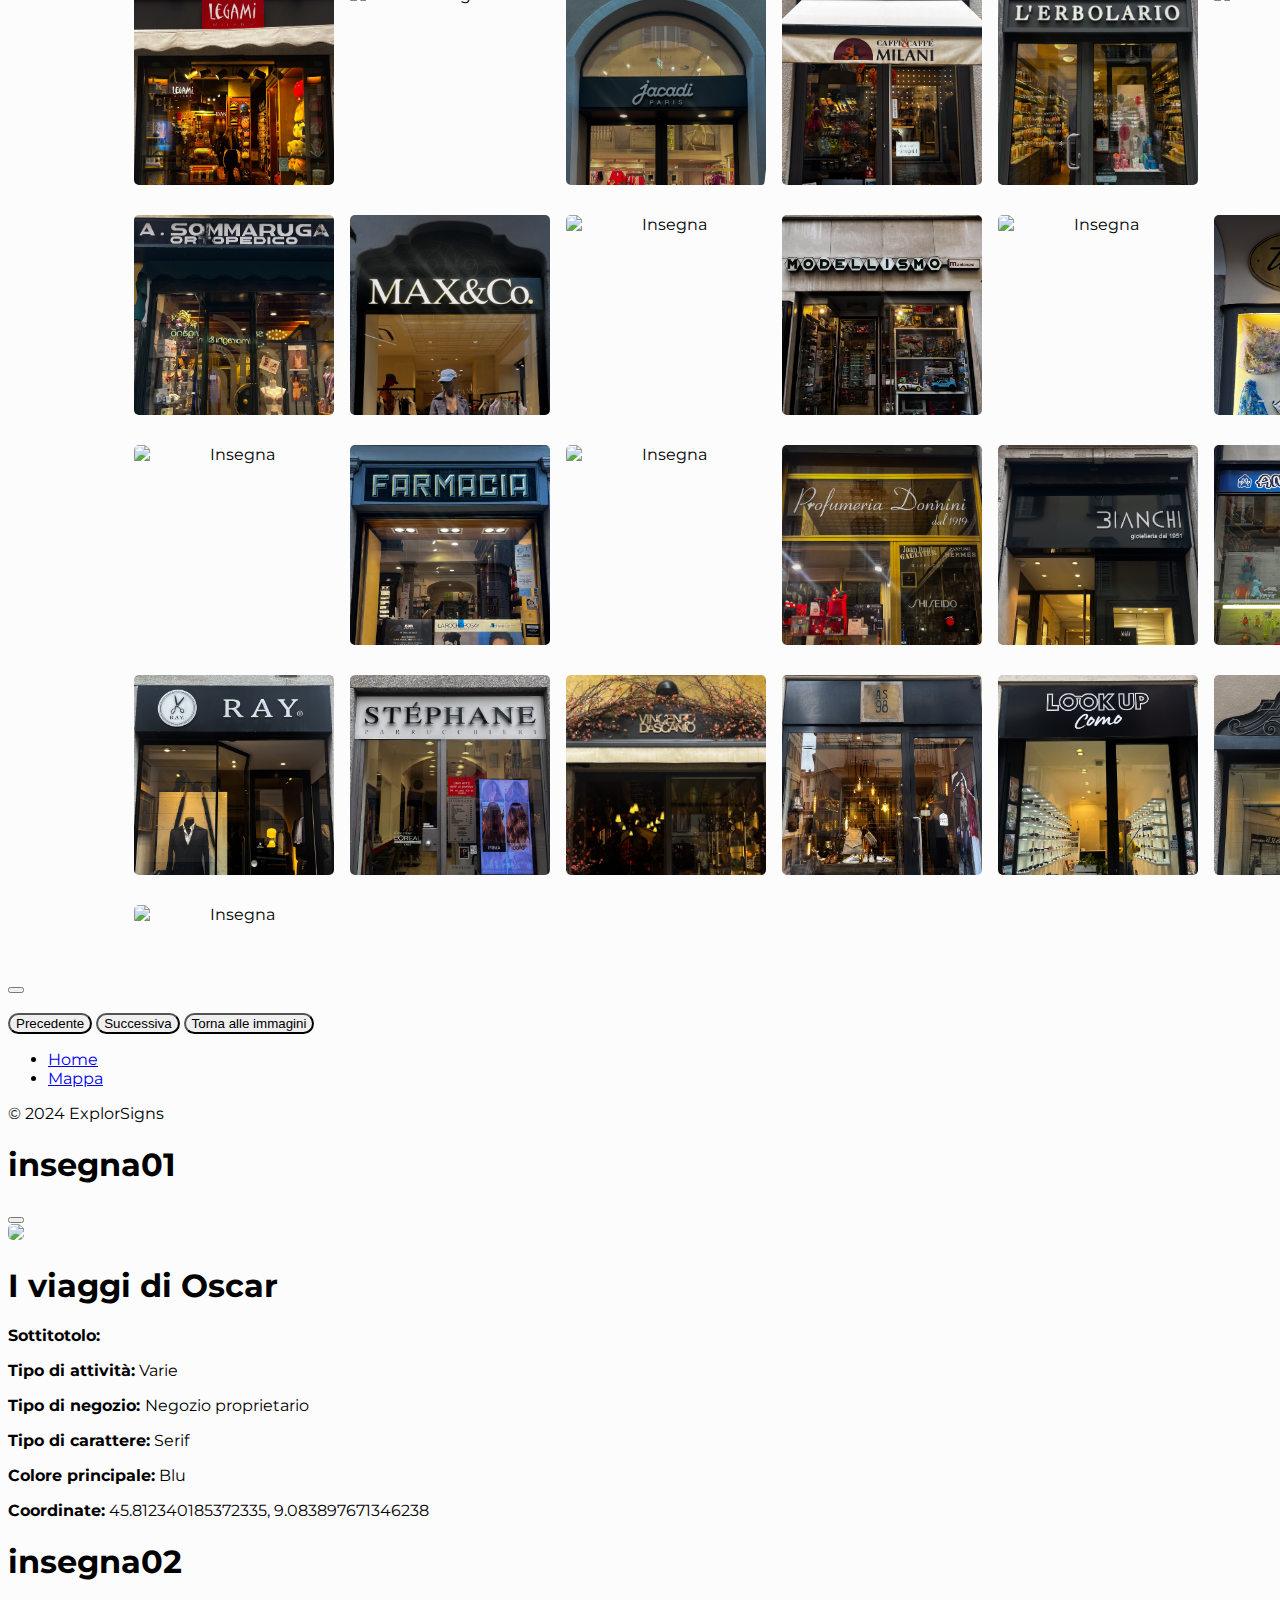
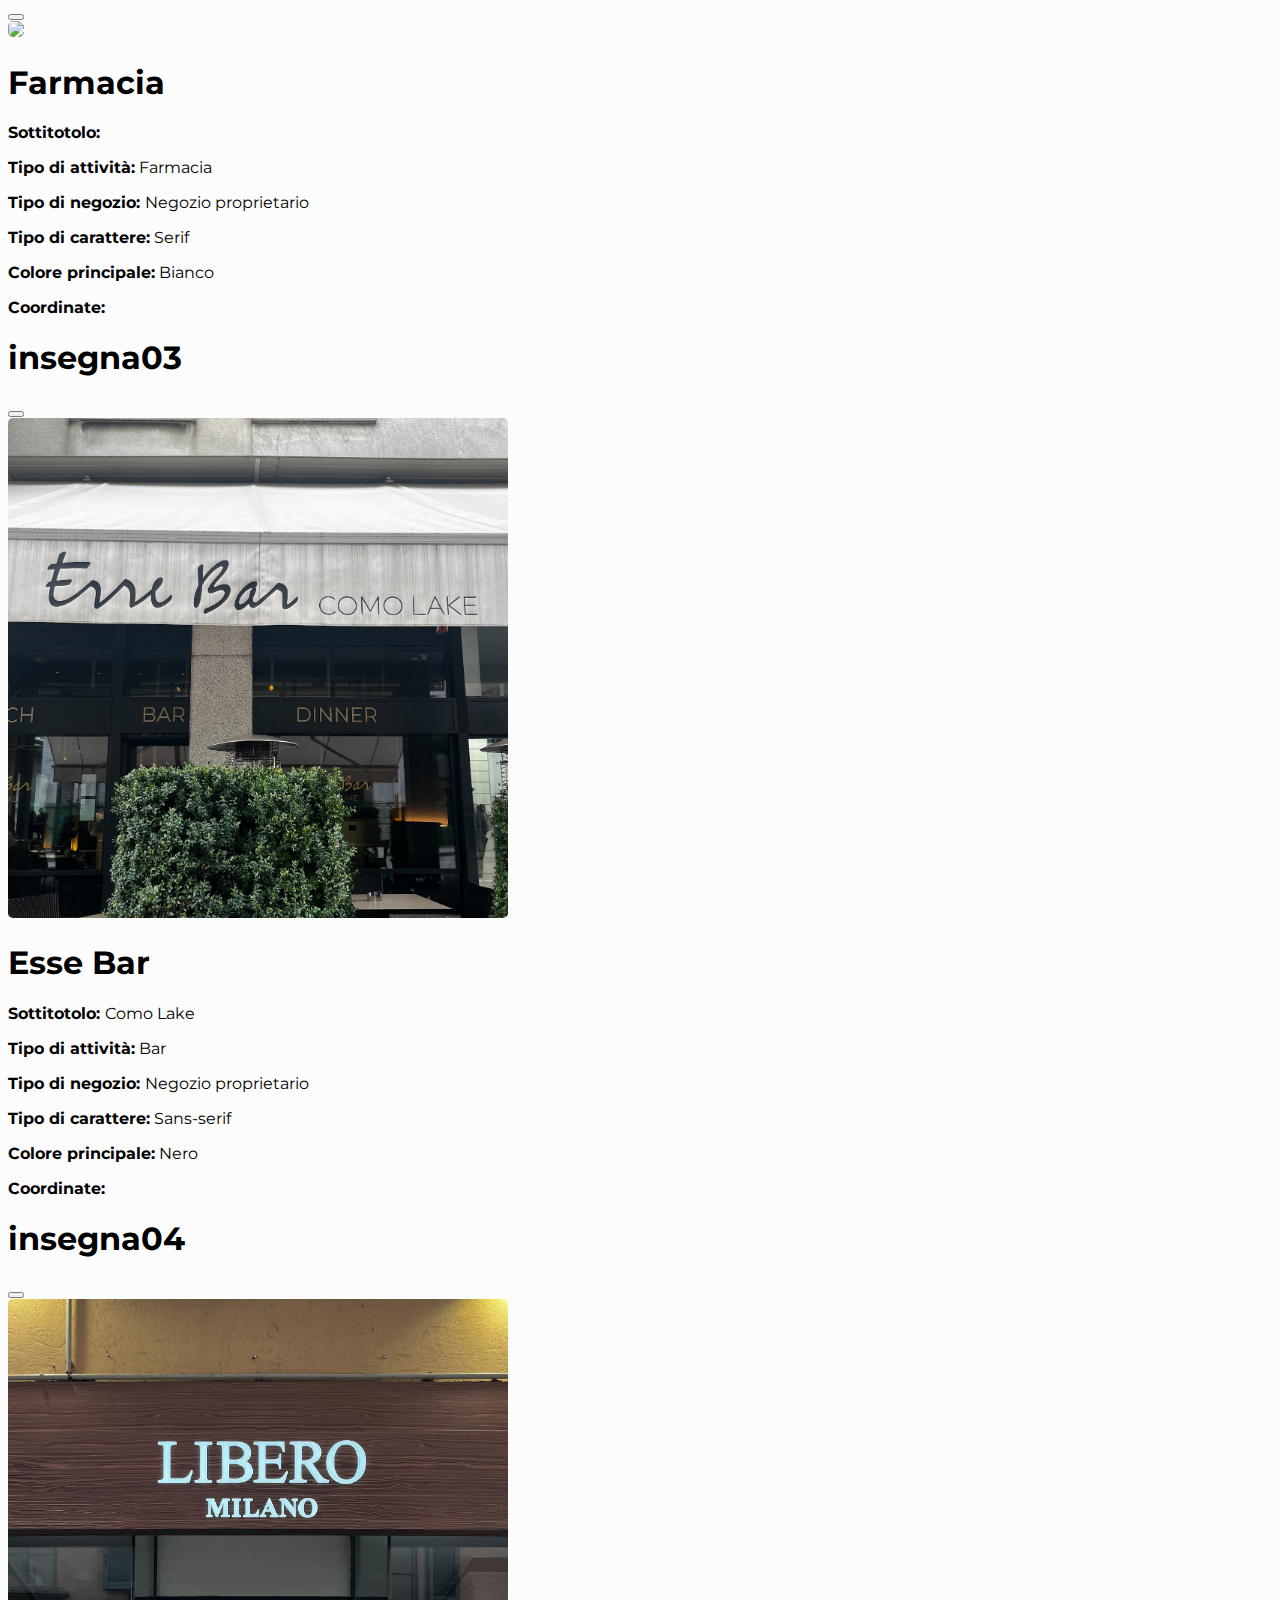
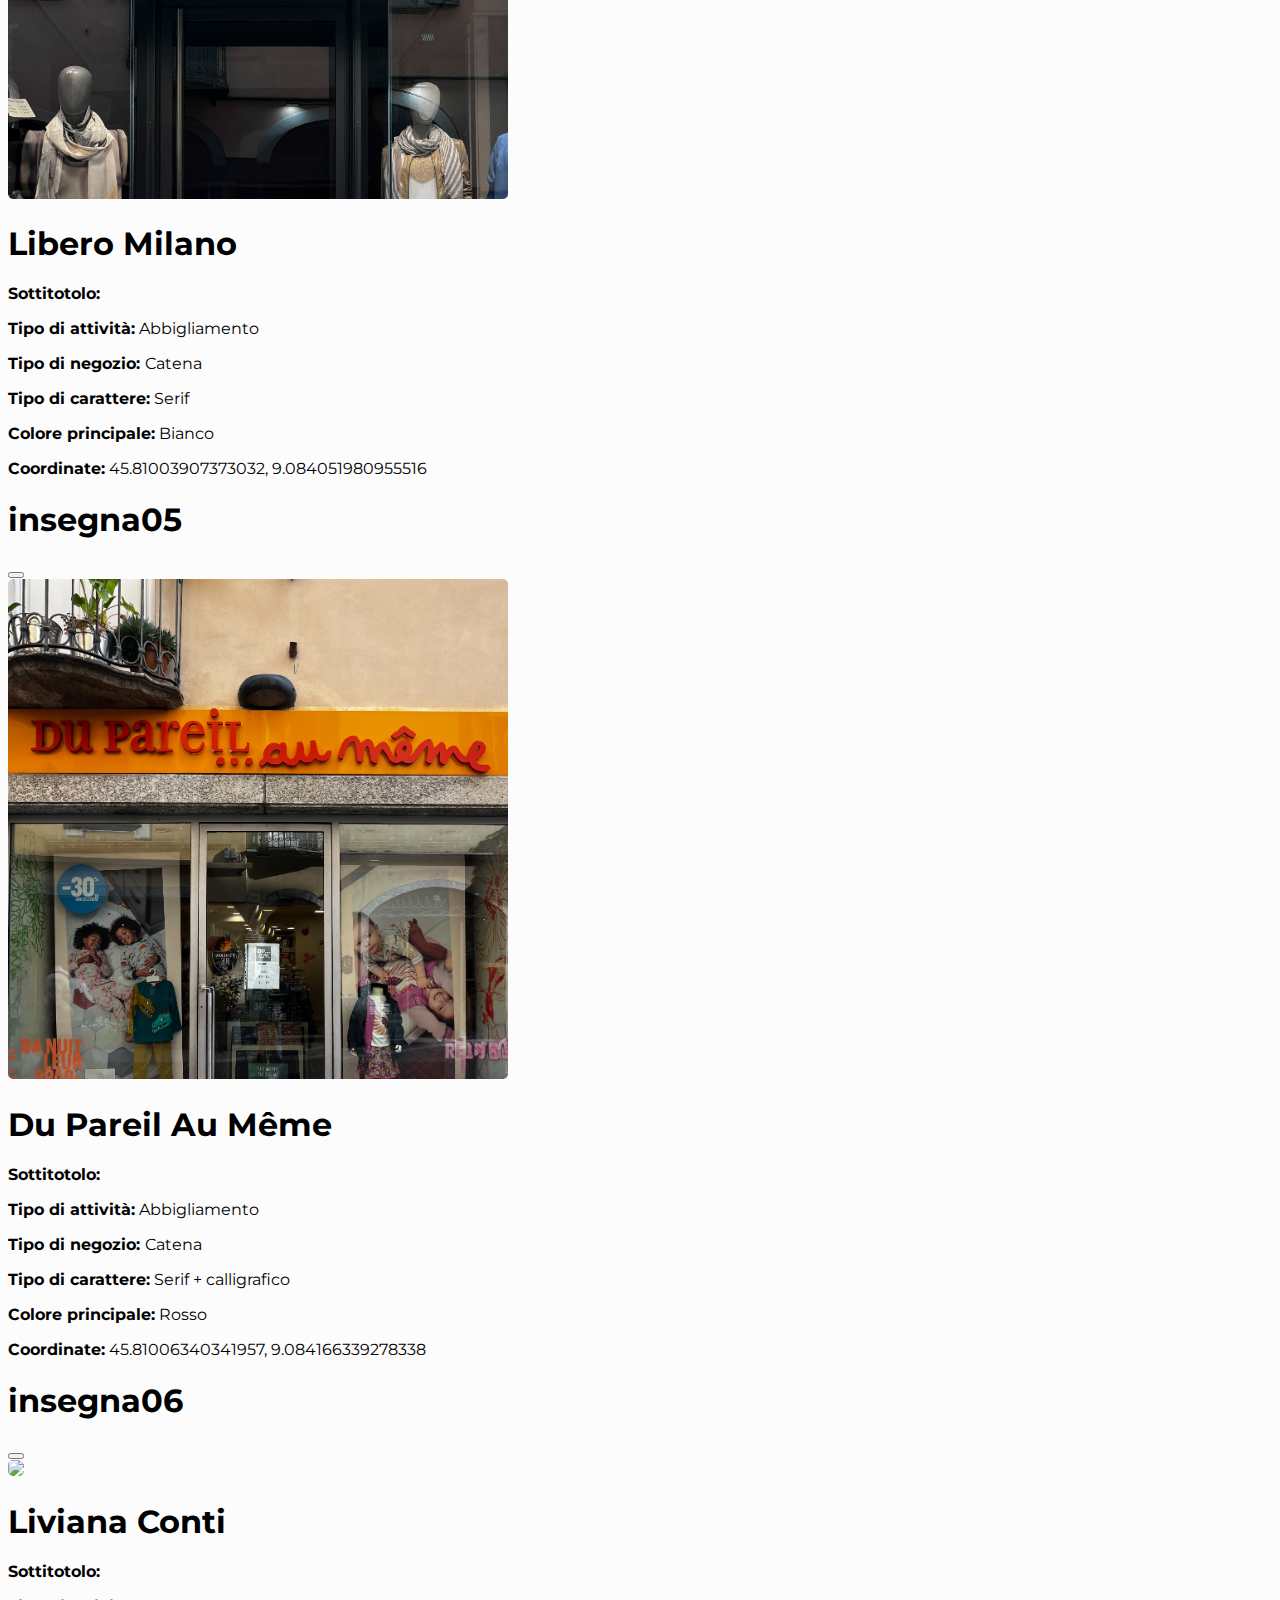
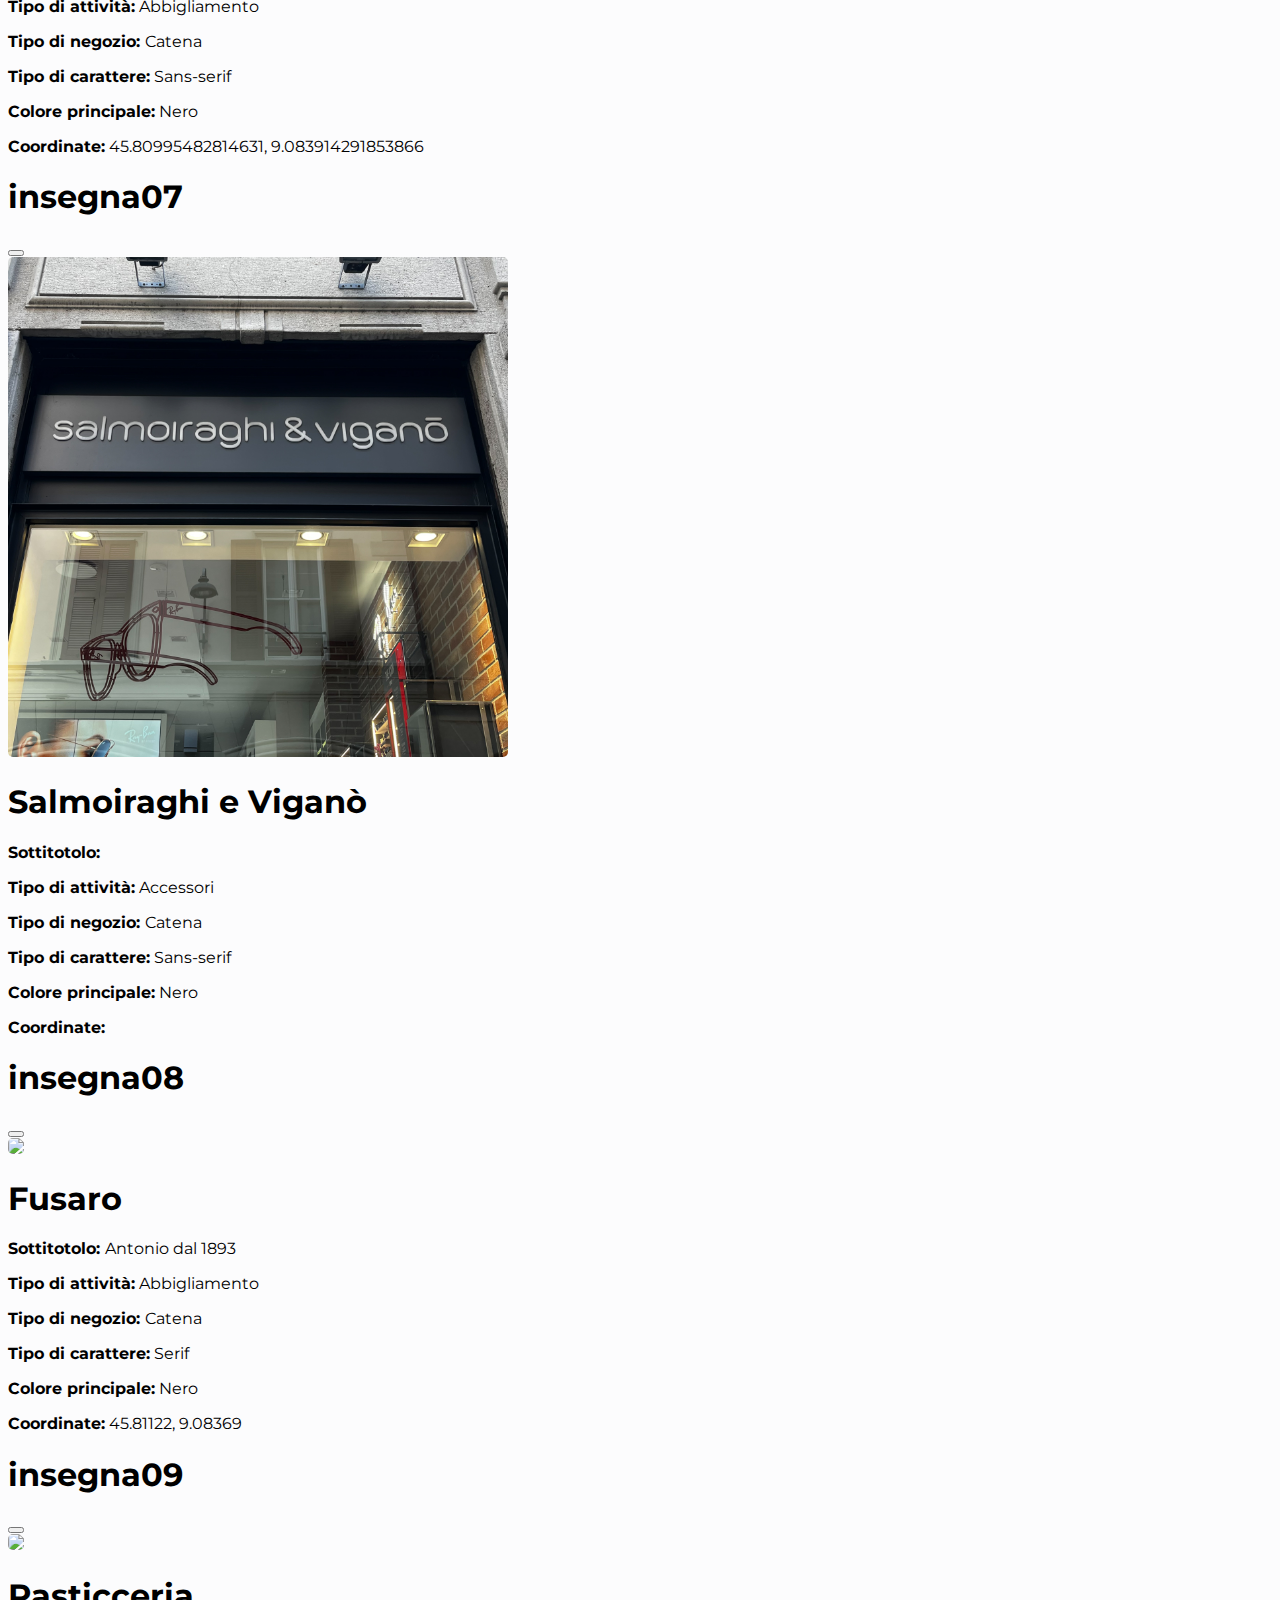
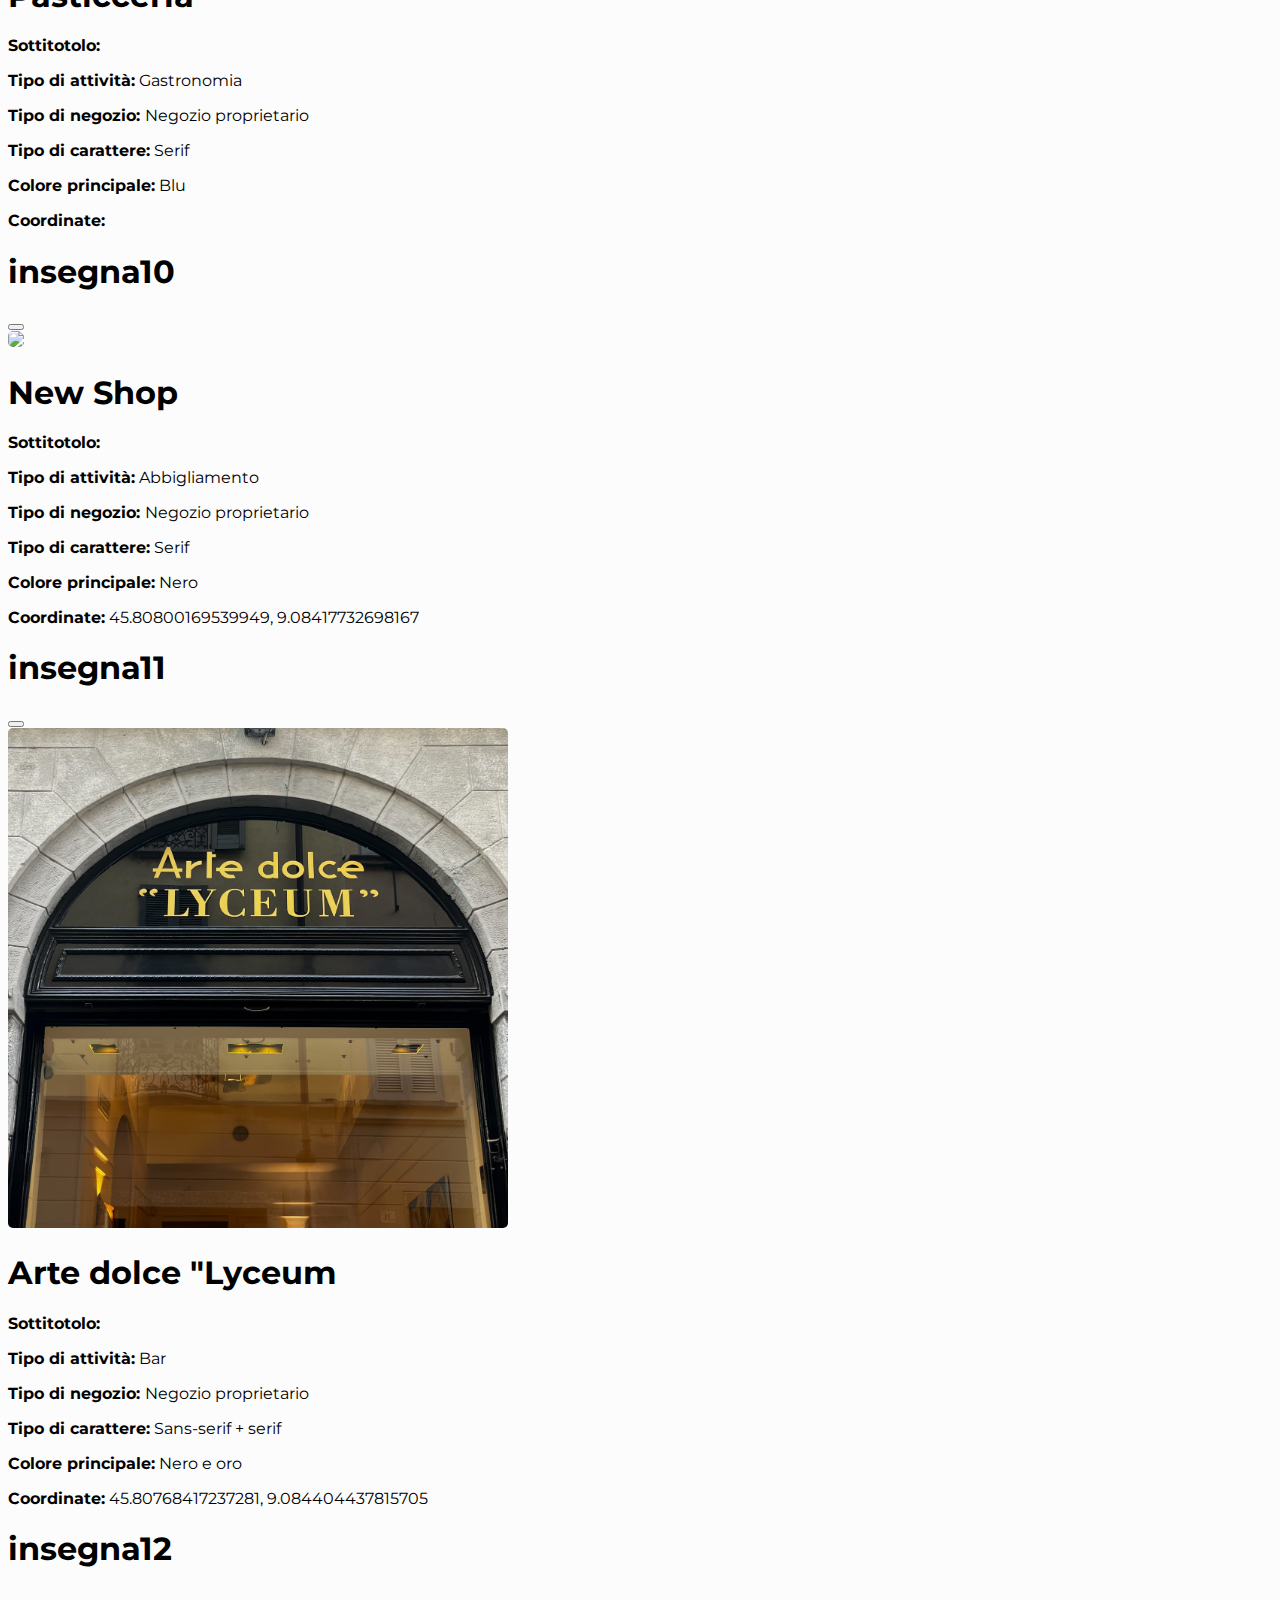
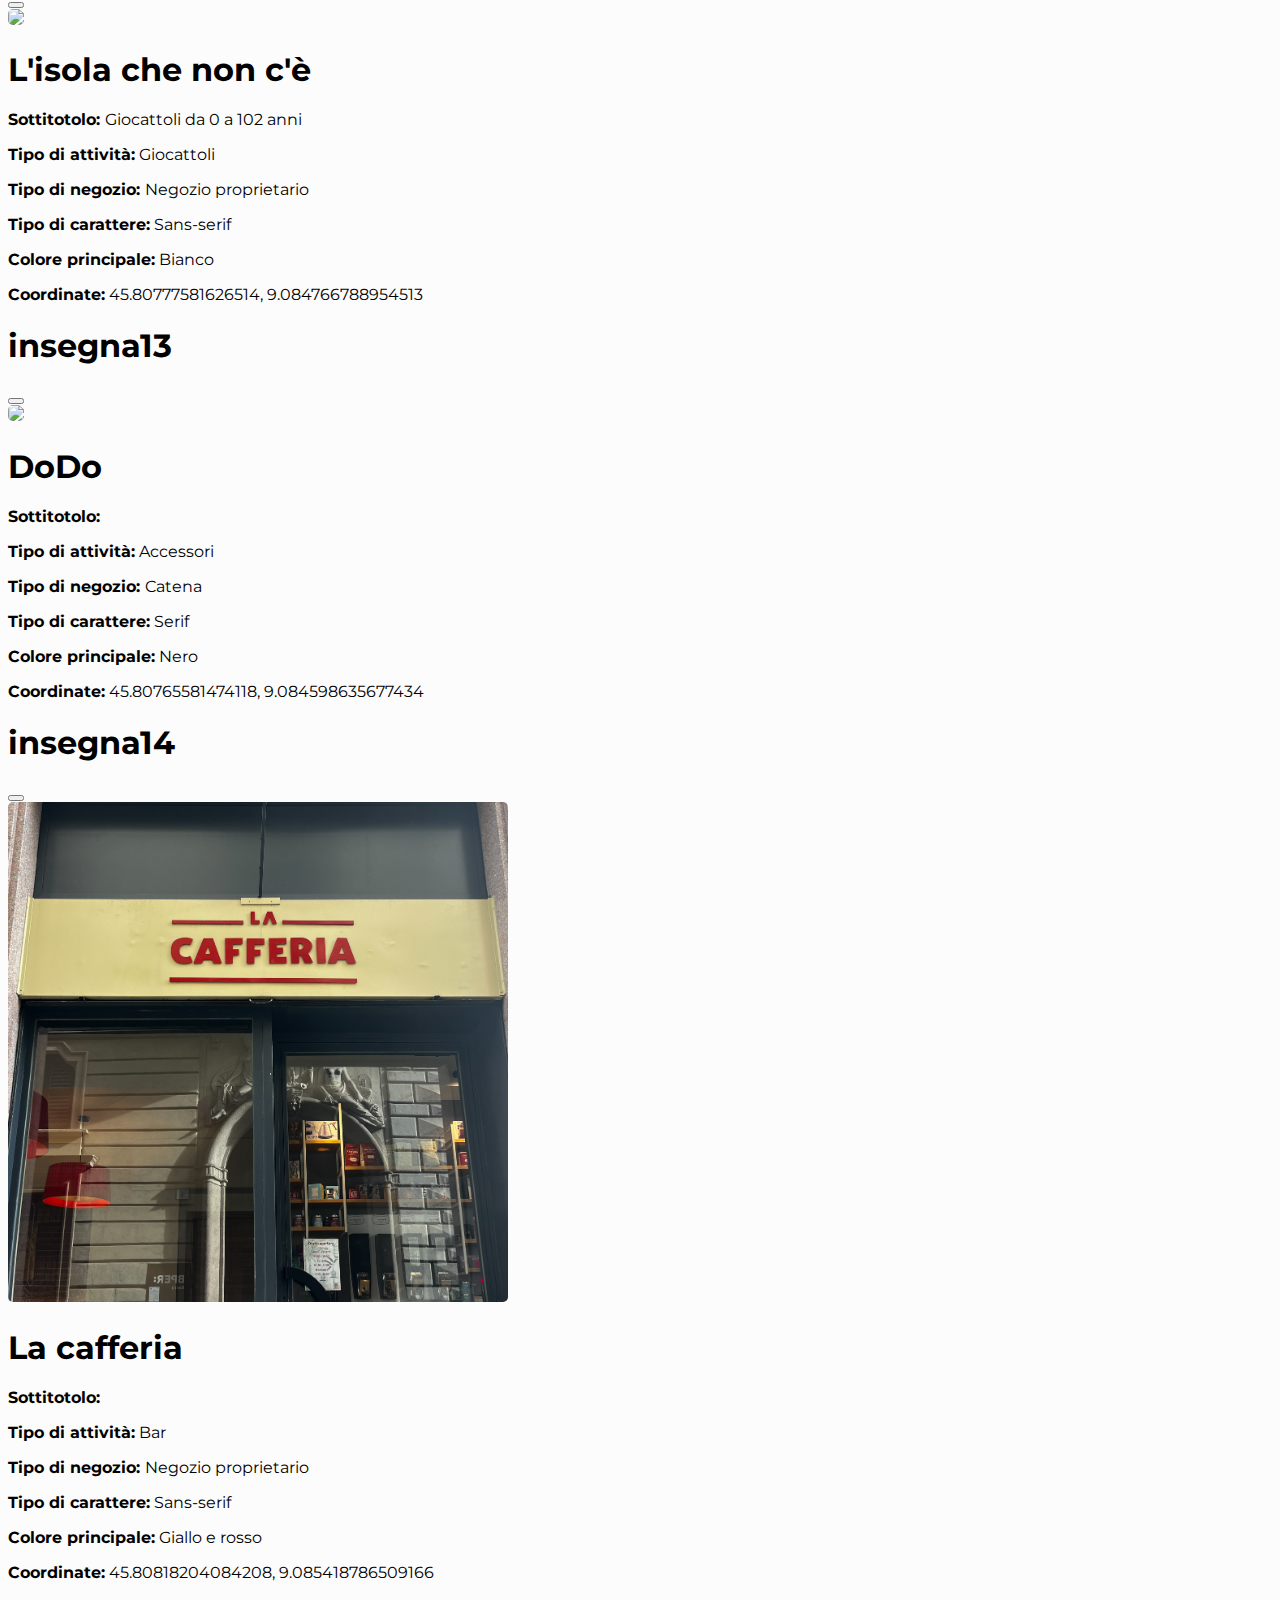
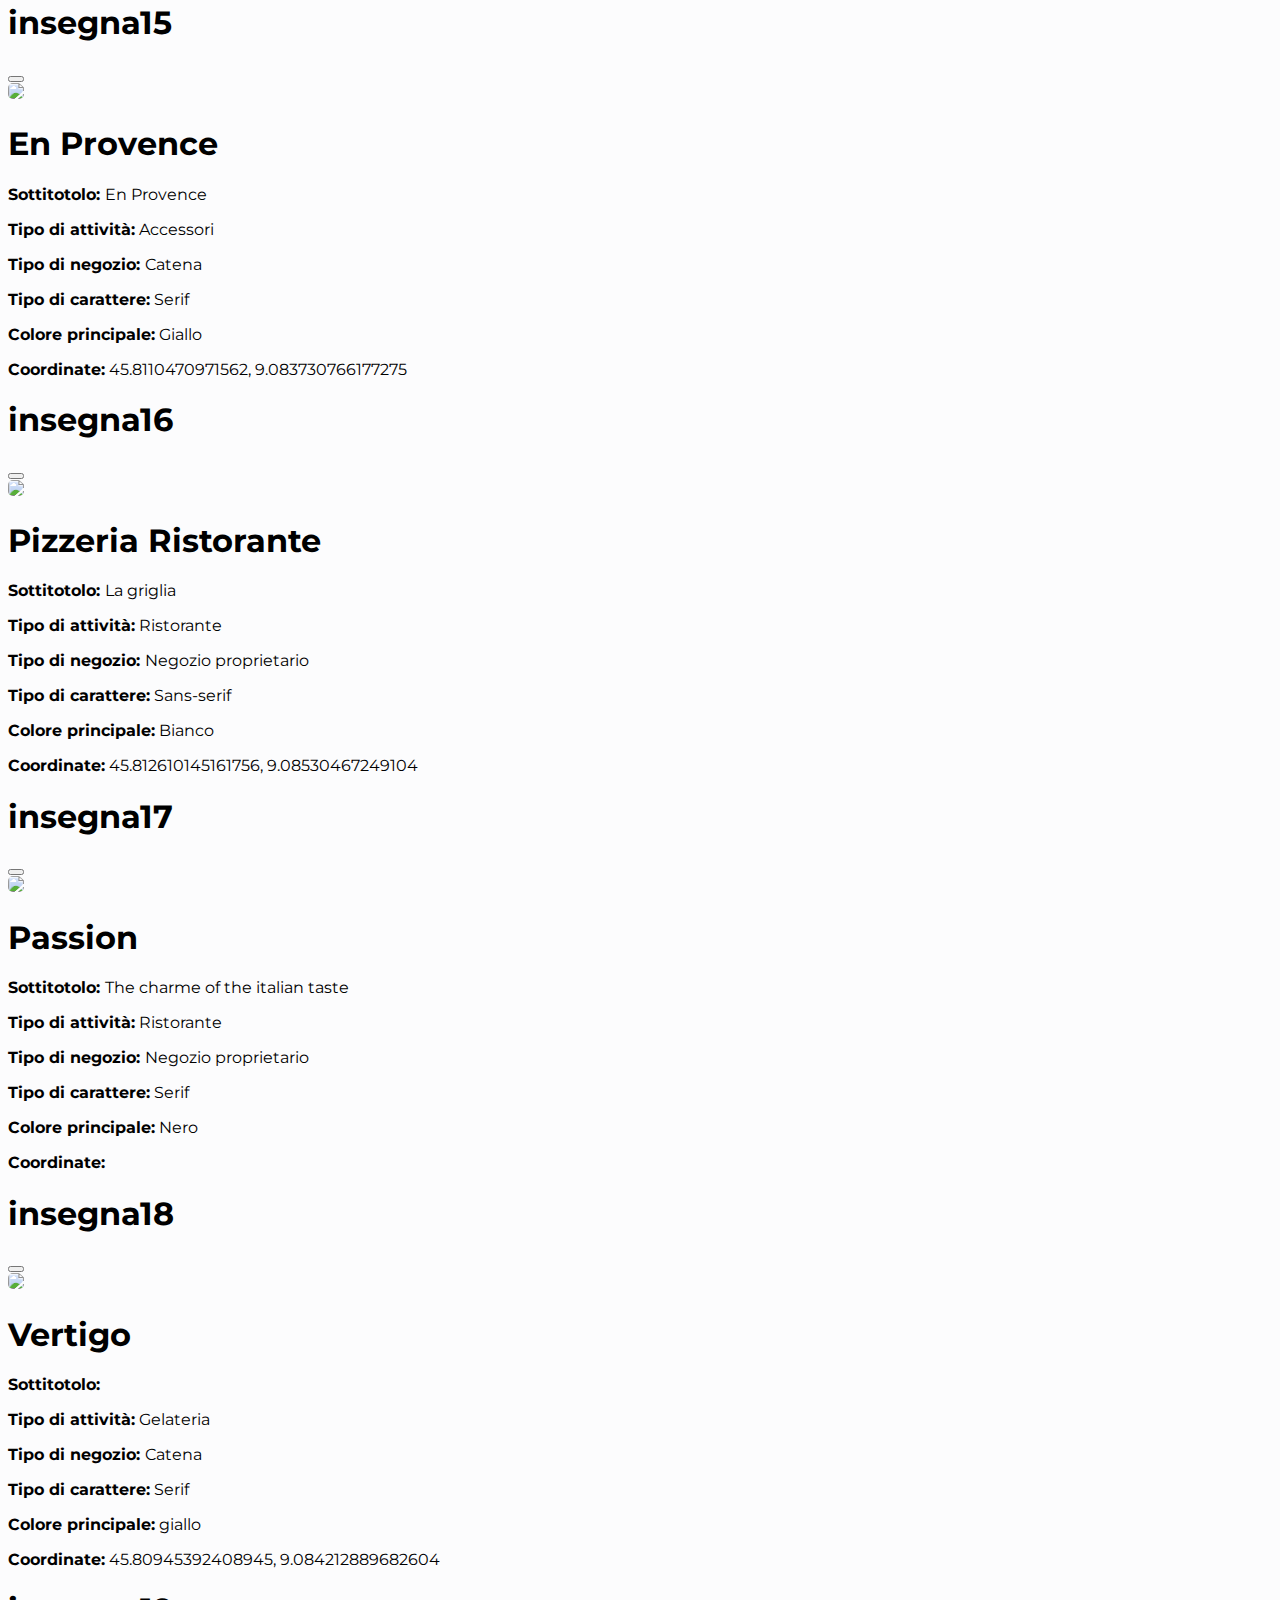
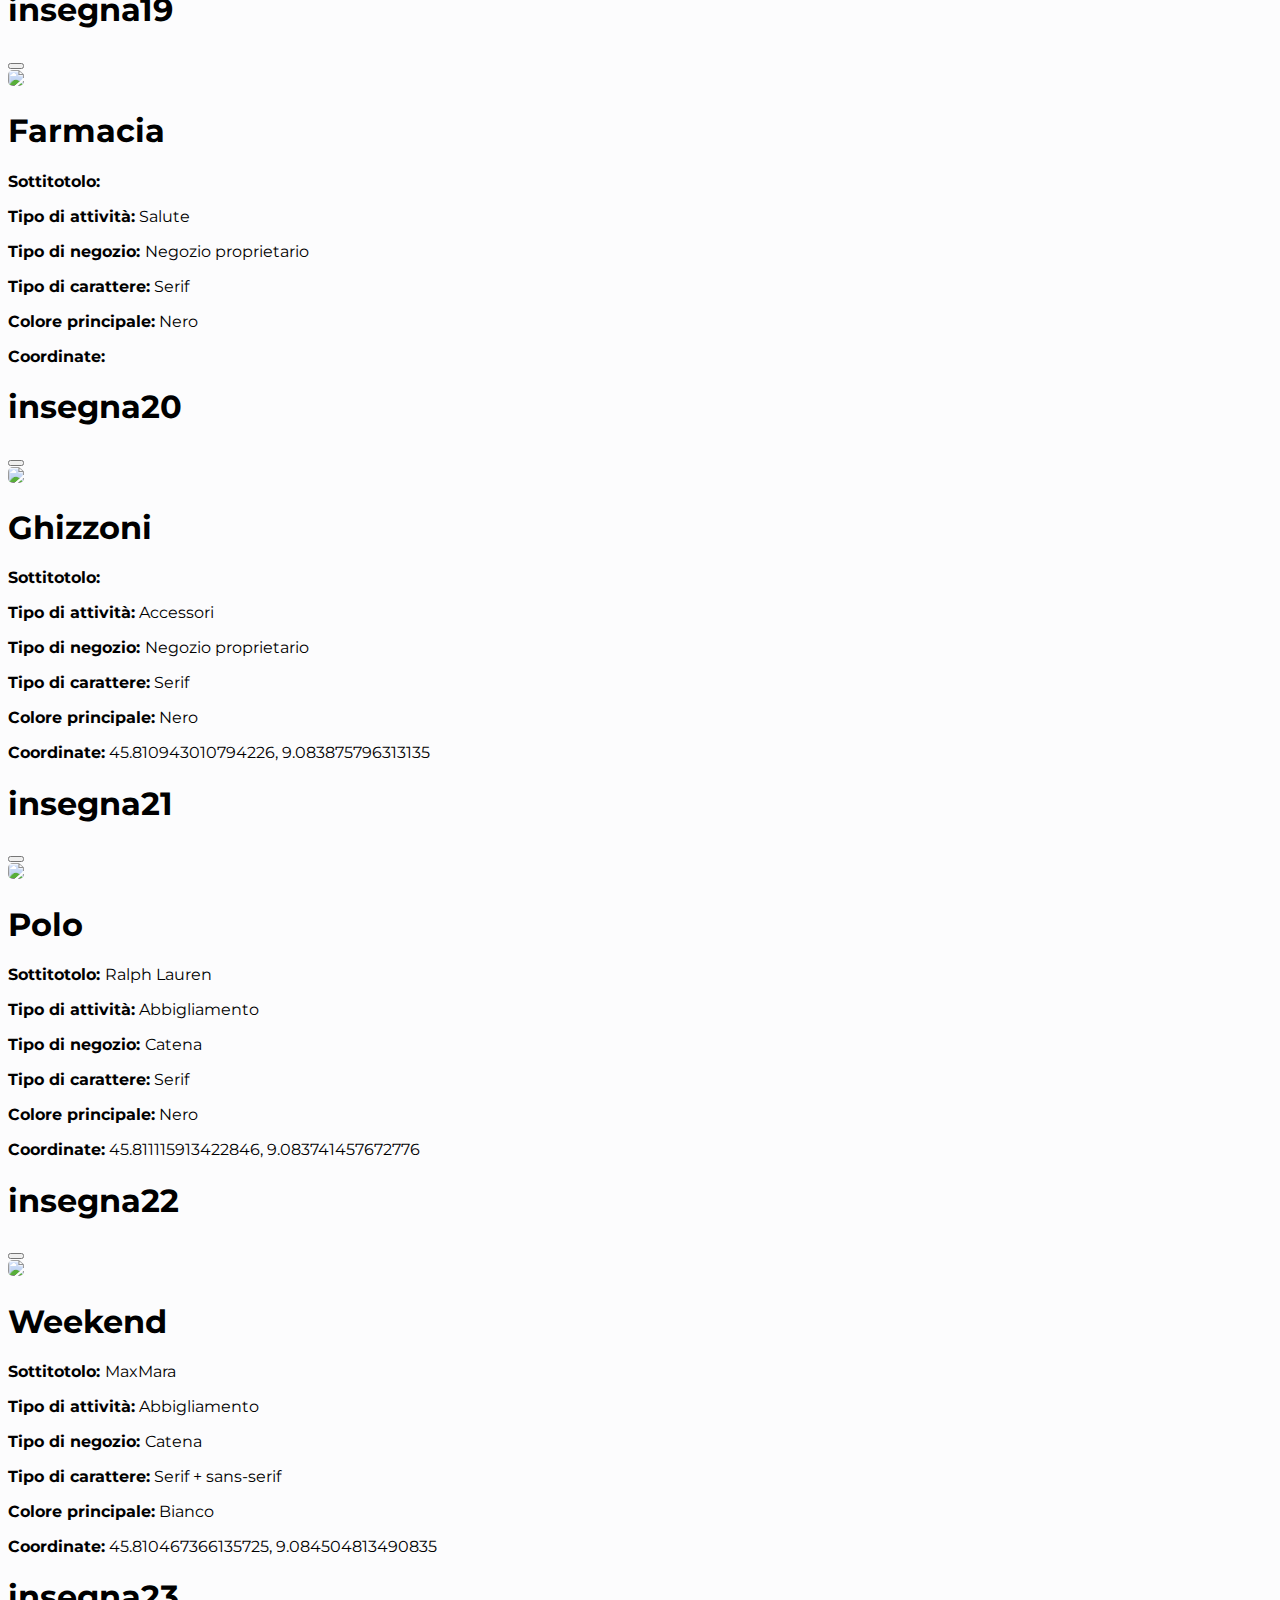
==== commit d2007180: "AGG" ====
--- a/index.html
+++ b/index.html
@@ -11,12 +11,9 @@
 
     <!--CONTROLLARE RESPONSIVE, DROPDOWN CITTA CREA PROBLEMI //non fa parte del div NAVBAR-BRAND-->
     <nav class="navbar center navbar-expand-lg bg-light">
-        <div class="container-fluid">
+        <div class="container-fluid wrapper">
           <a class="navbar-brand" href="#">ExplorSigns</a>
           <div class="dropdown navbar-brand">
-            <button class="btn btn-secondary dropdown-toggle" type="button" id="dropdownComo" data-bs-toggle="dropdown" aria-expanded="false">
-                Como
-            </button>
             <ul class="dropdown-menu" aria-labelledby="dropdownComo">
                 <!--<form class="d-flex pr-5 pl-5" role="search">
                     <input class="form-control me-2 ml-2 mr-2" type="search" placeholder="Search" aria-label="Search">
@@ -39,7 +36,7 @@
                 <a class="nav-link" href="maps.html">Mappa</a>
               </li>
               <li class="nav-item">
-                <a class="nav-link disabled">Il progetto</a>
+                <a class="nav-link" href="https://github.com/walterdn03/exploresigns/blob/2649be0335f301d930b5761723612b0d53a09b60/README.md">Il progetto</a>
               </li>
               <li class="nav-item">
                 <a class="nav-link disabled">Aggiungi insegne</a>
@@ -53,7 +50,7 @@
         </div>
       </nav>
 
-    <div id="wrapper">
+    <div class="wrapper">
 
         <!-- CODICE VECCHIO NAV VERSIONE 1-->
       <!--  <div class="headergallery d-flex align-items-center">
@@ -103,10 +100,17 @@
                           </div>-->
 
         <div class="row">
+          <div class="col-2">
+            <select class="btn btn-primary form-select mb-5" aria-label="Large select example">
+              <option value="select-type" disabled>Select your option</option>
+              <option value="">Como</option>
+          </select>
+          </div>
+
             <div class="col-2">
                 <select id="tipo-attivita" class="btn btn-primary form-select mb-5" aria-label="Large select example">
                     <option value="select-type" disabled>Select your option</option>
-                    <option value="Tutte">Tutte</option>
+                    <option value="Tutte">Tutte le insegne</option>
                 </select>
             </div>
 
@@ -135,7 +139,7 @@
             </div>
             
                   
-            <div class="col-6">
+            <div class="col-4">
               <button type="button" class="btn btn-outline-secondary" id="resetLink"><i class="fa-regular fa-xmark mr-5"></i>Reset</button>
             </div>
             <div class="col-2 justify-content-end">
--- a/assets/style/style.css
+++ b/assets/style/style.css
@@ -49,14 +49,14 @@
             margin-bottom: 10px;
         }
 
-		#wrapper {
+		.wrapper {
             margin-right: auto;
             margin-left:  auto;
           
             max-width: 80%; 
           
-            padding-right: 10px; 
-            padding-left:  10px;
+            /*padding-right: 10px; 
+            padding-left:  10px;*/
           }
 		
 
@@ -93,8 +93,9 @@
         }*/
 
         .navbar {
-          padding-left: 70px;
-          padding-right: 70px;
+         /* padding-left: 70px;
+          padding-right: 70px;*/
+          height: 80px;
           background-color: #f3f3f3 !important;
             margin-bottom: 40px;
         }
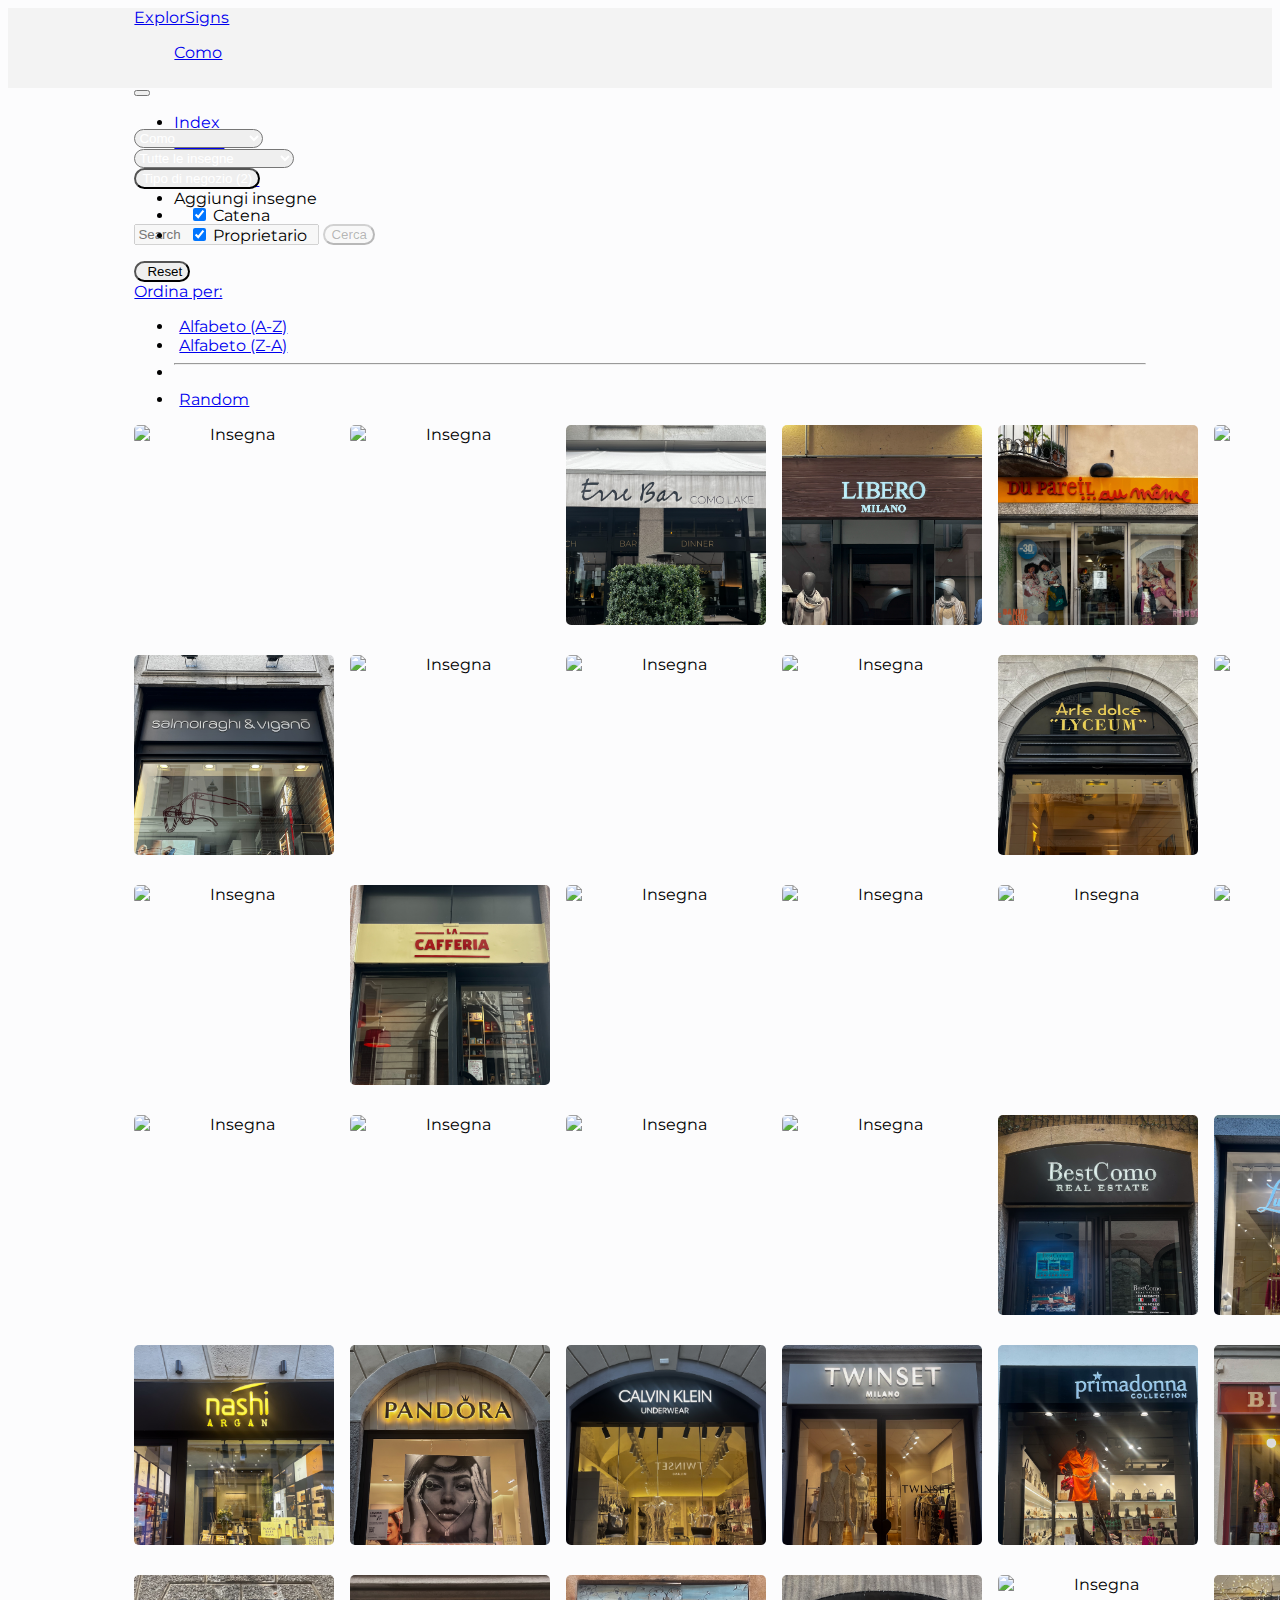
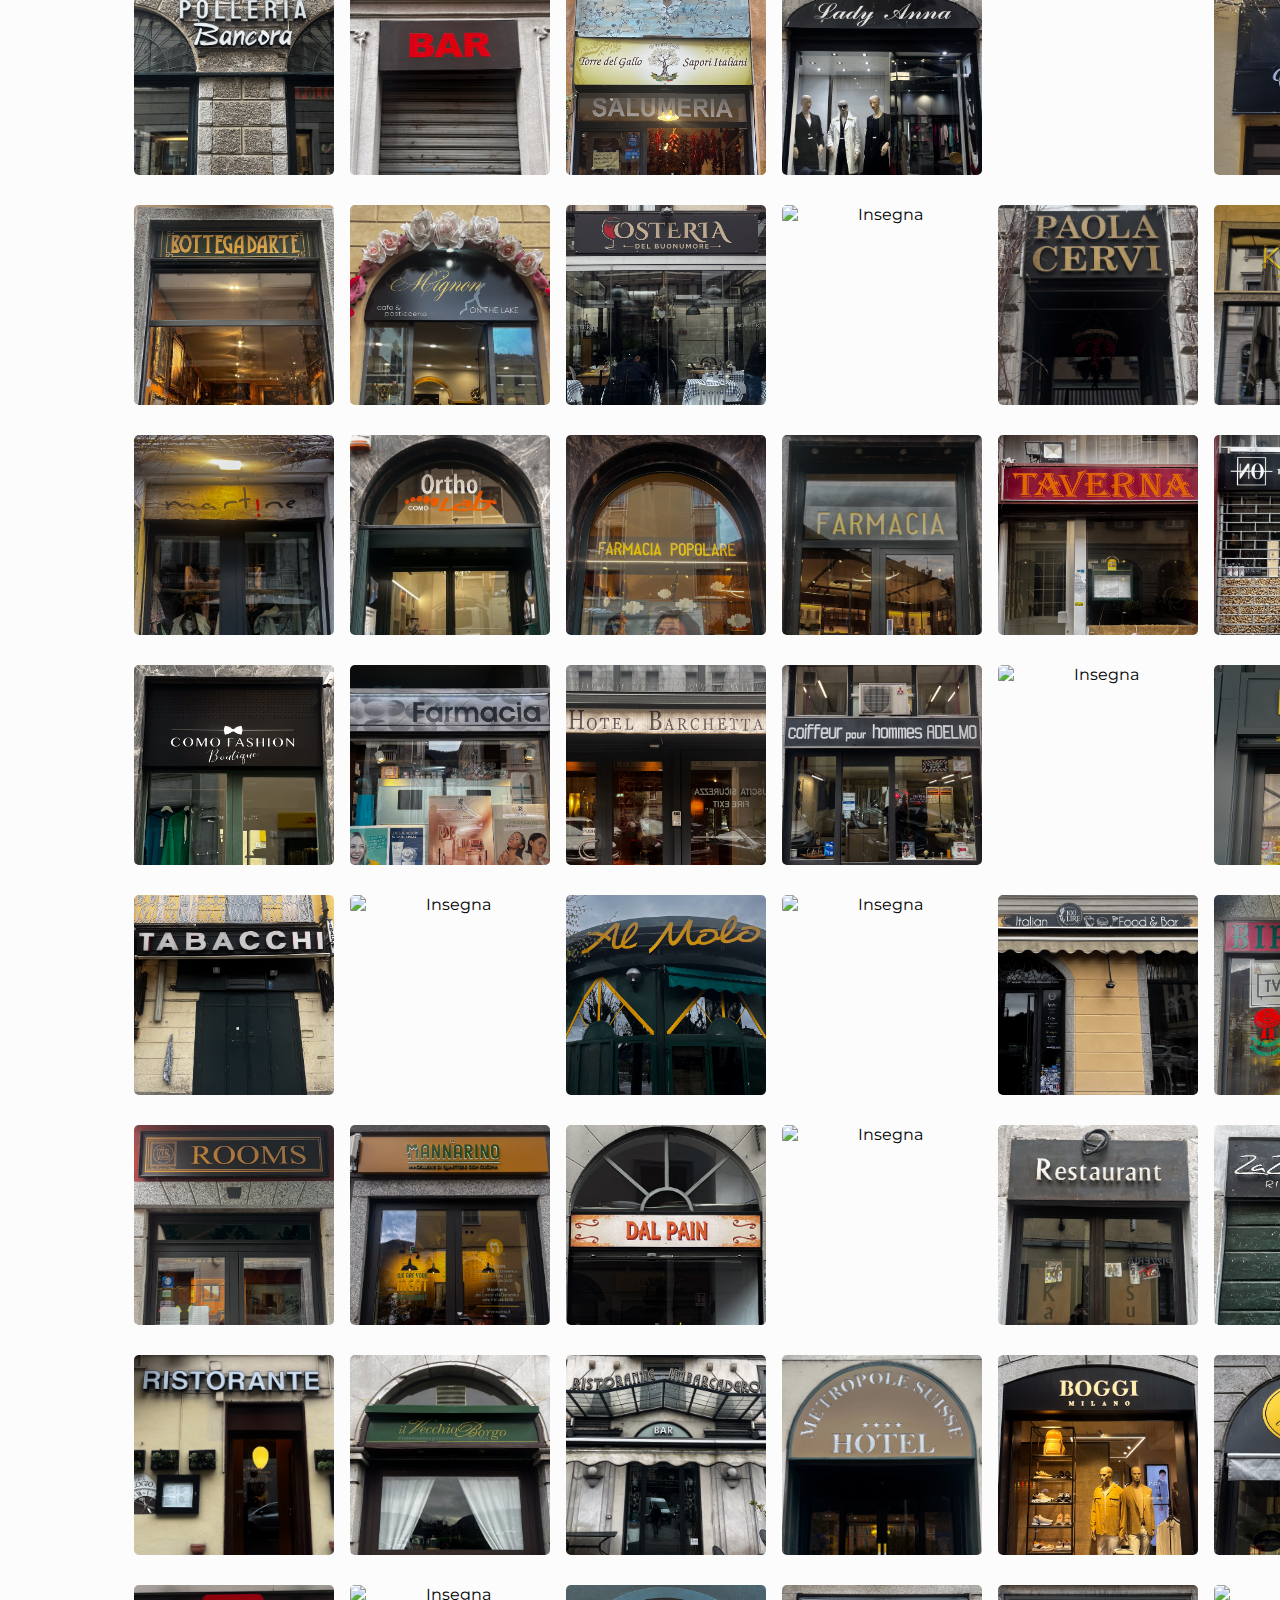
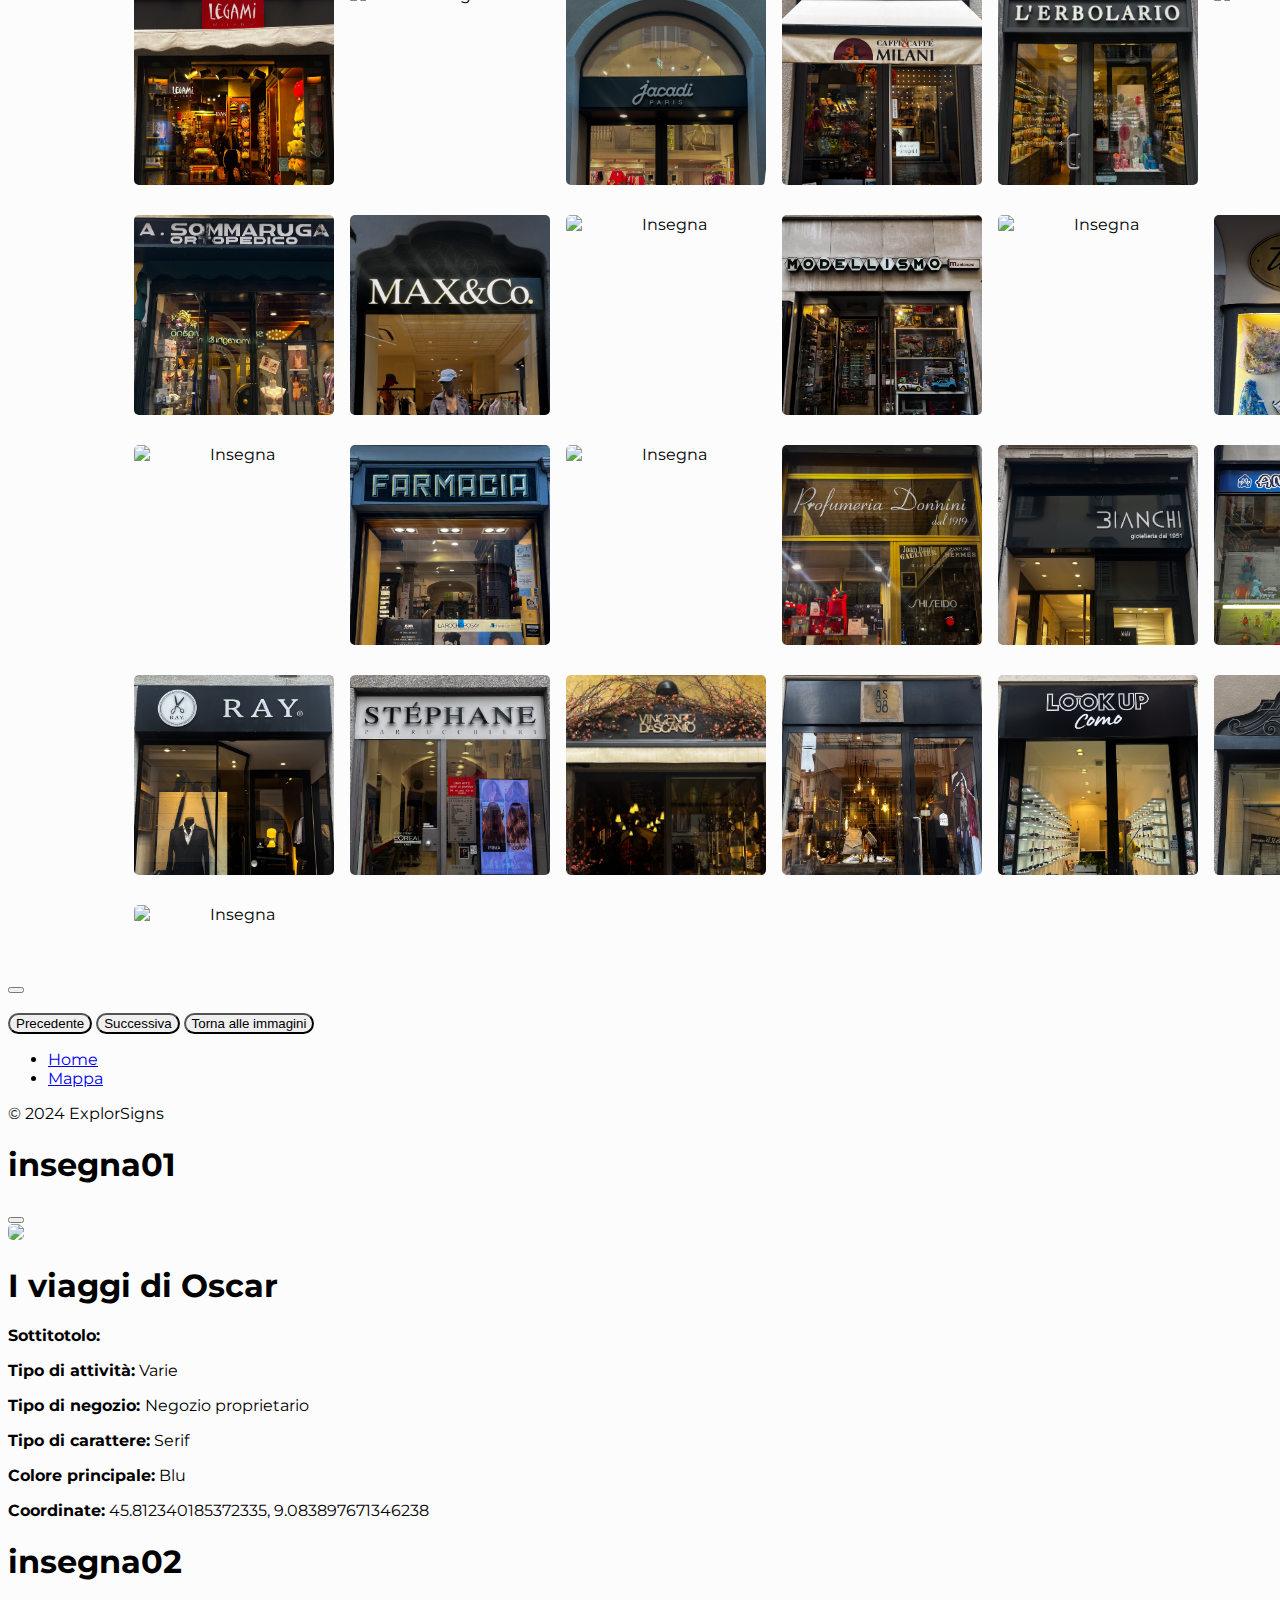
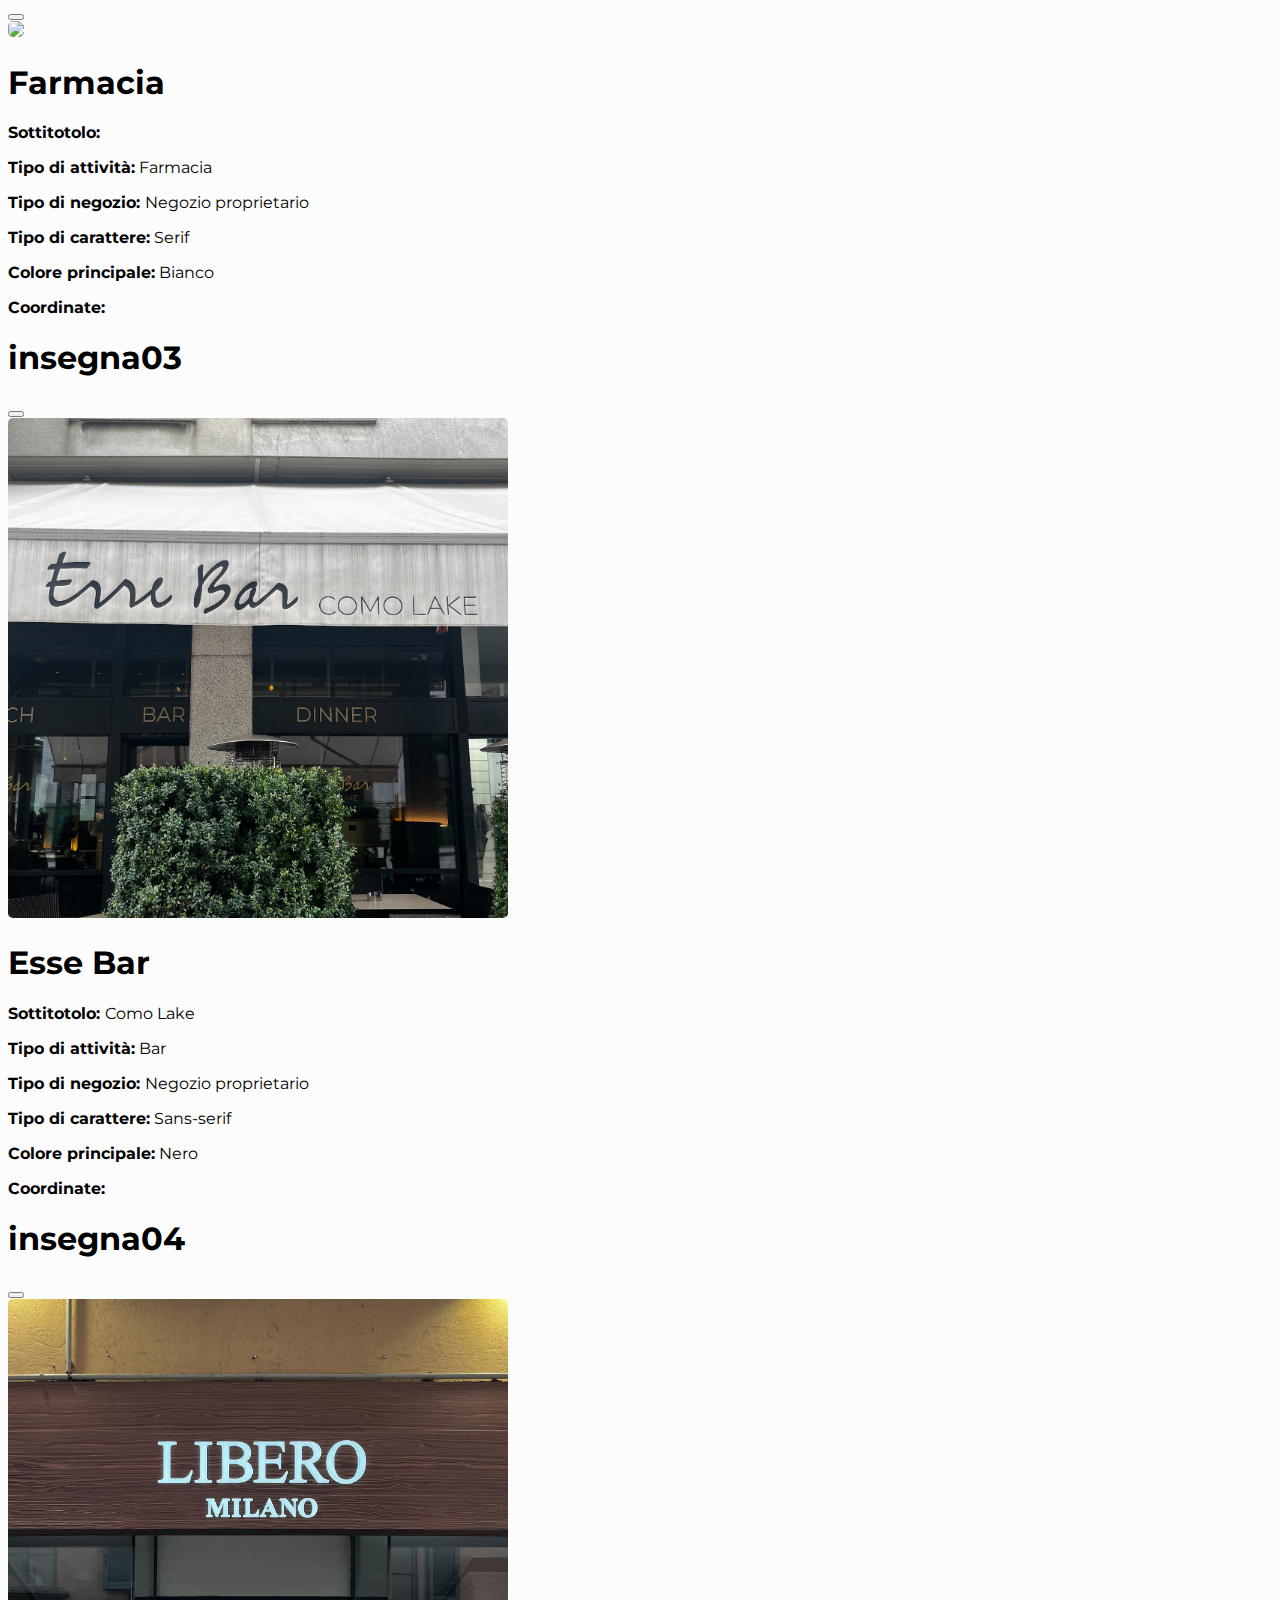
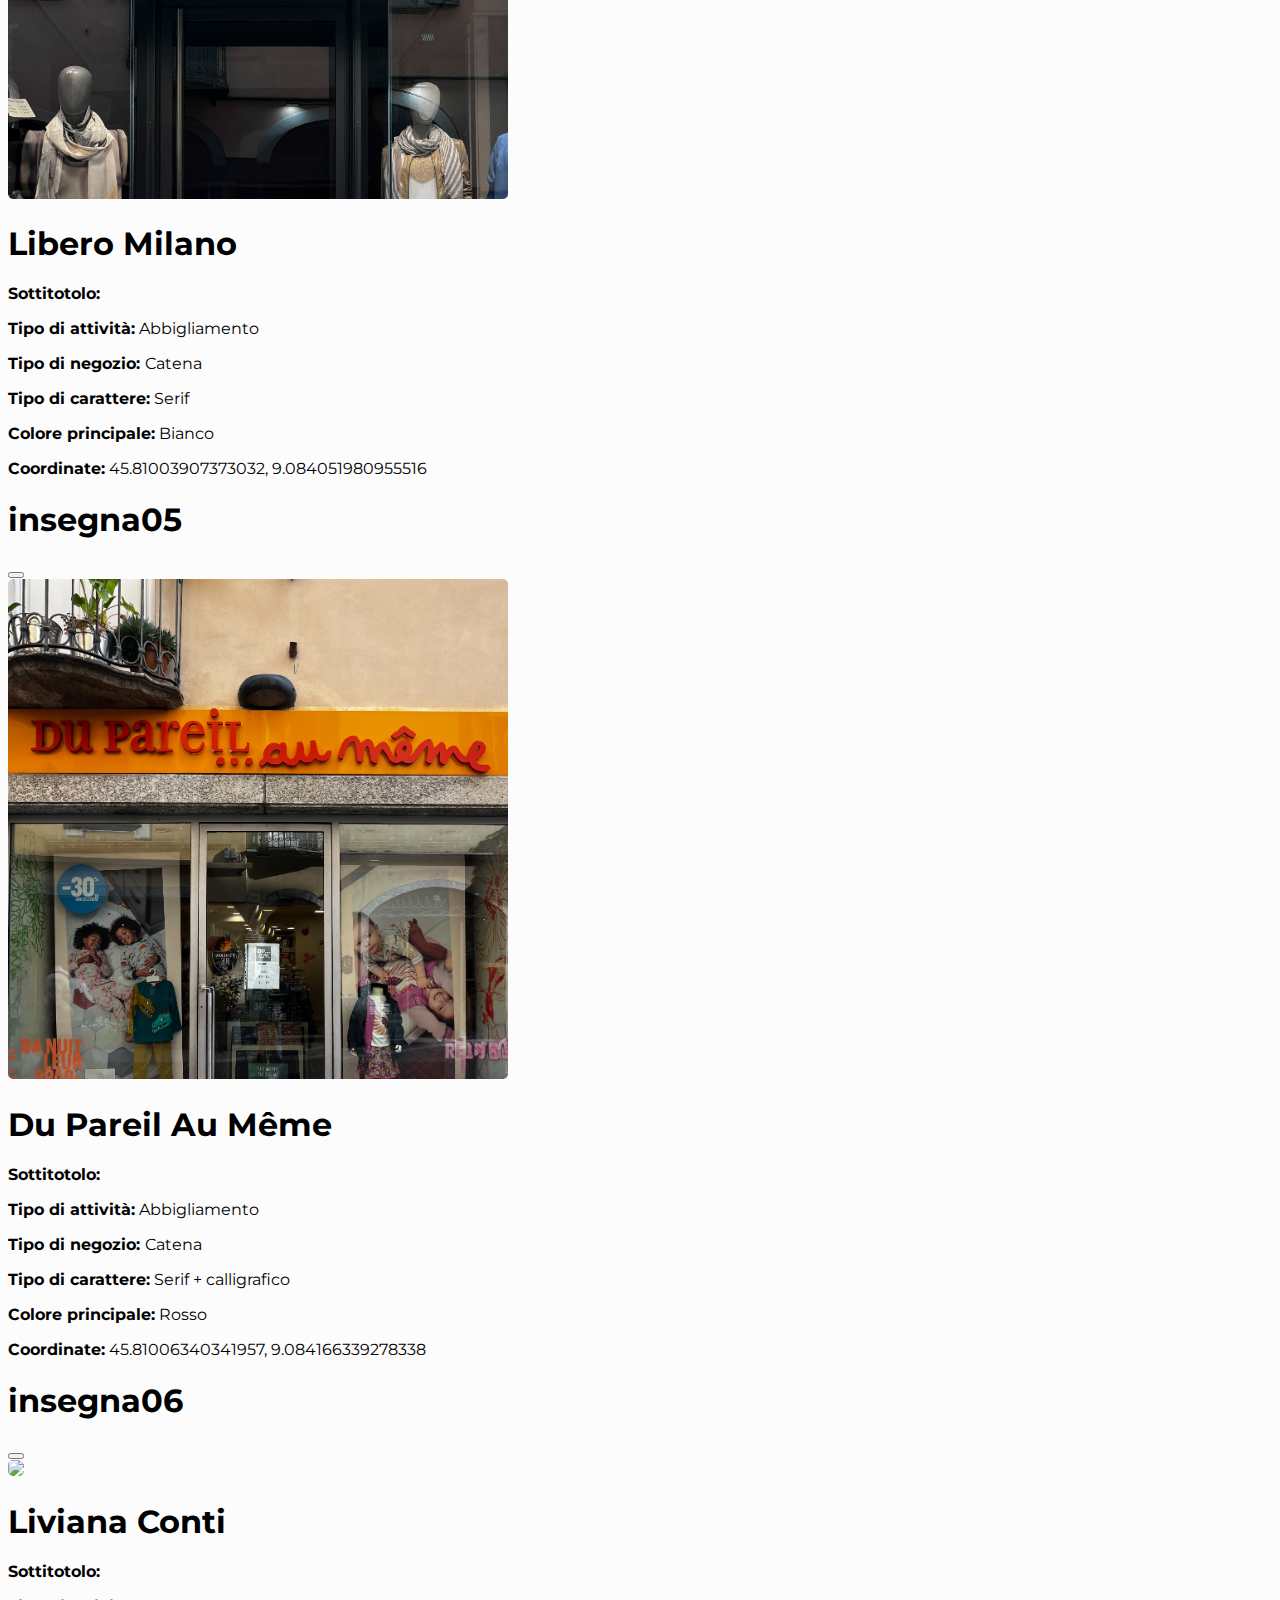
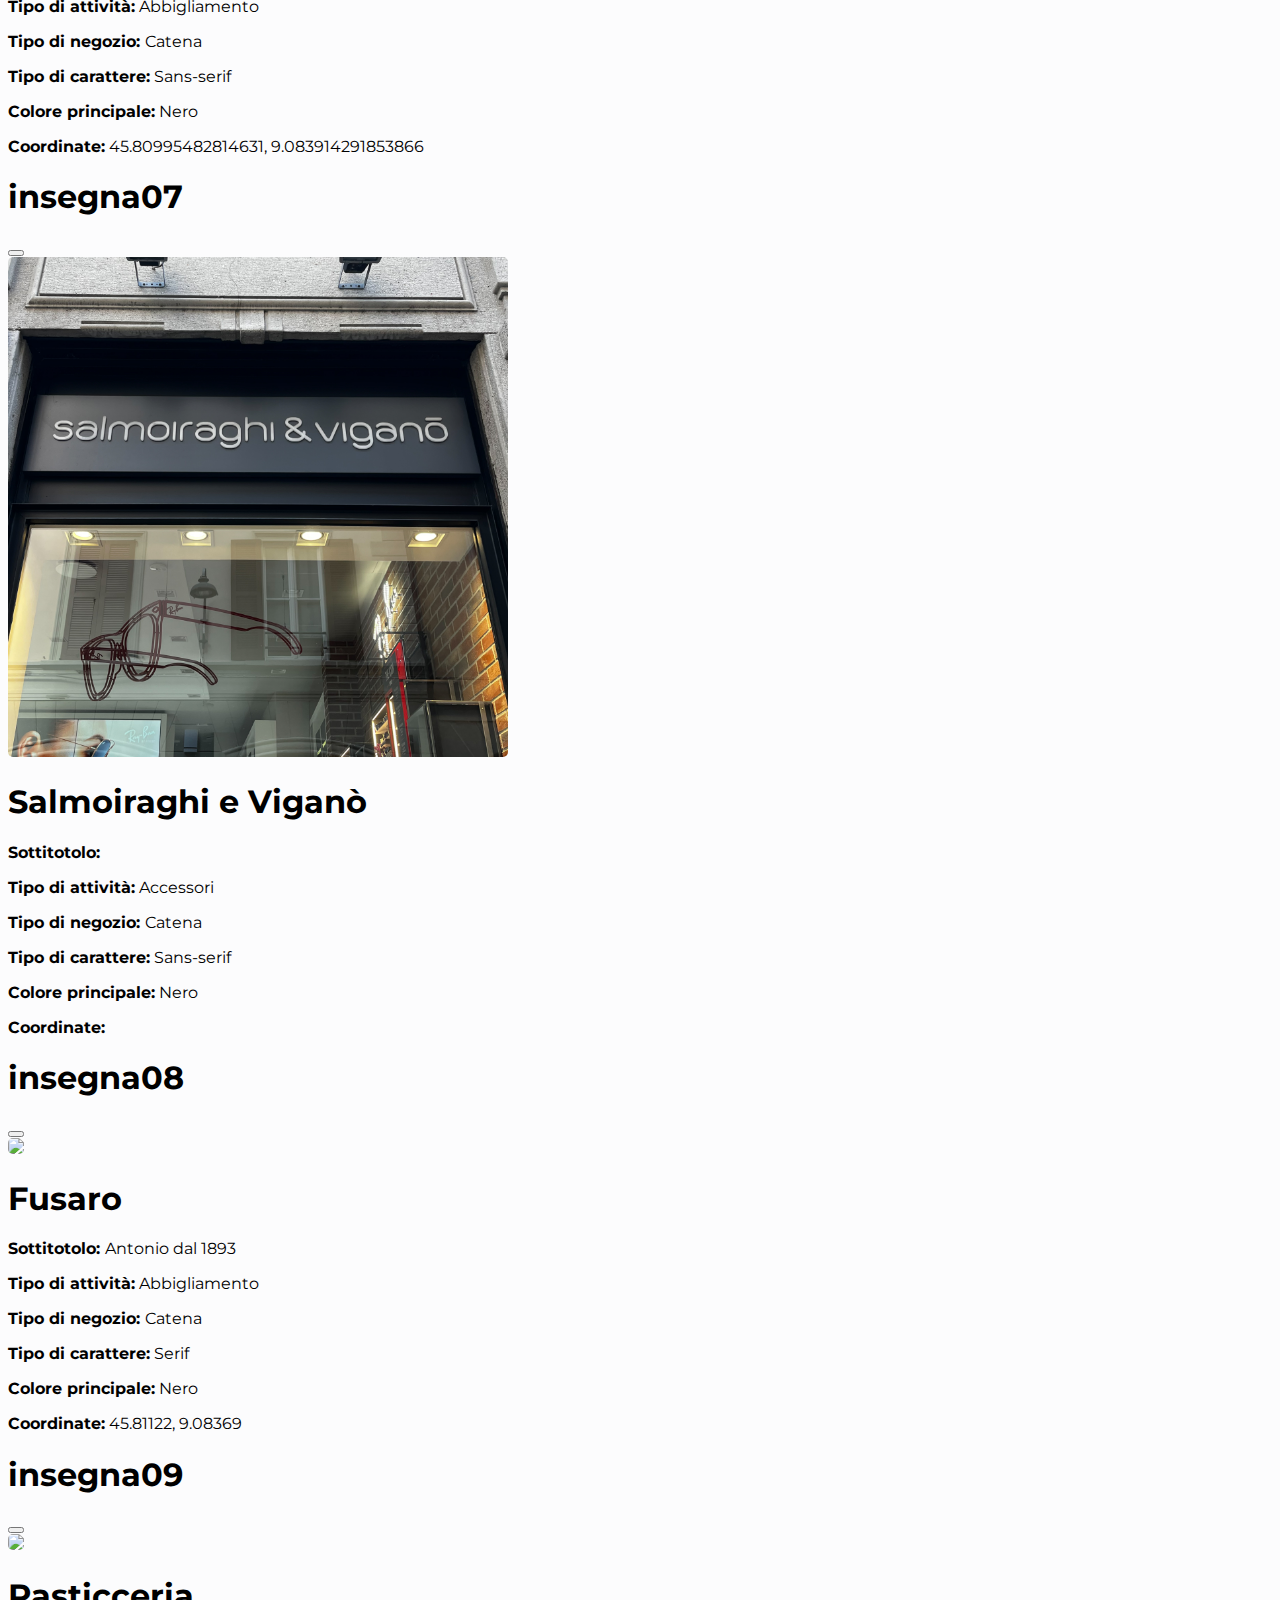
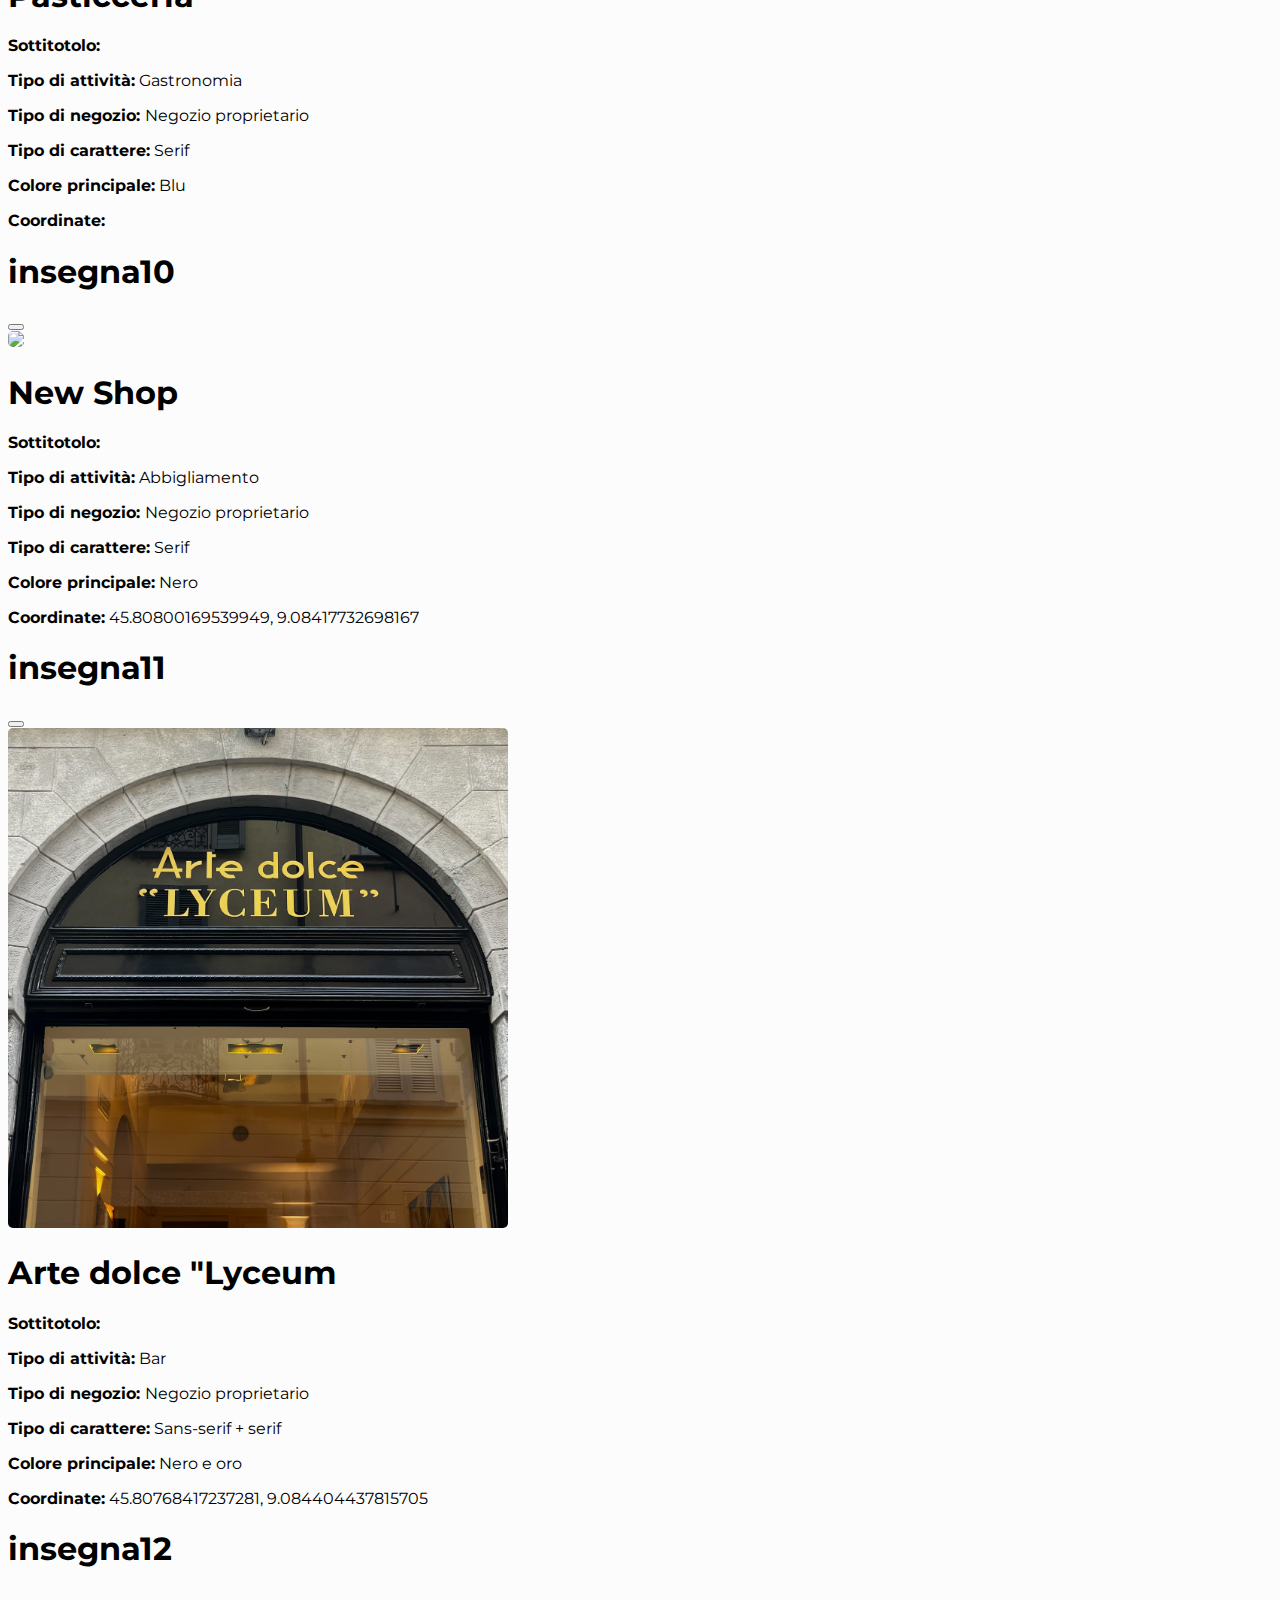
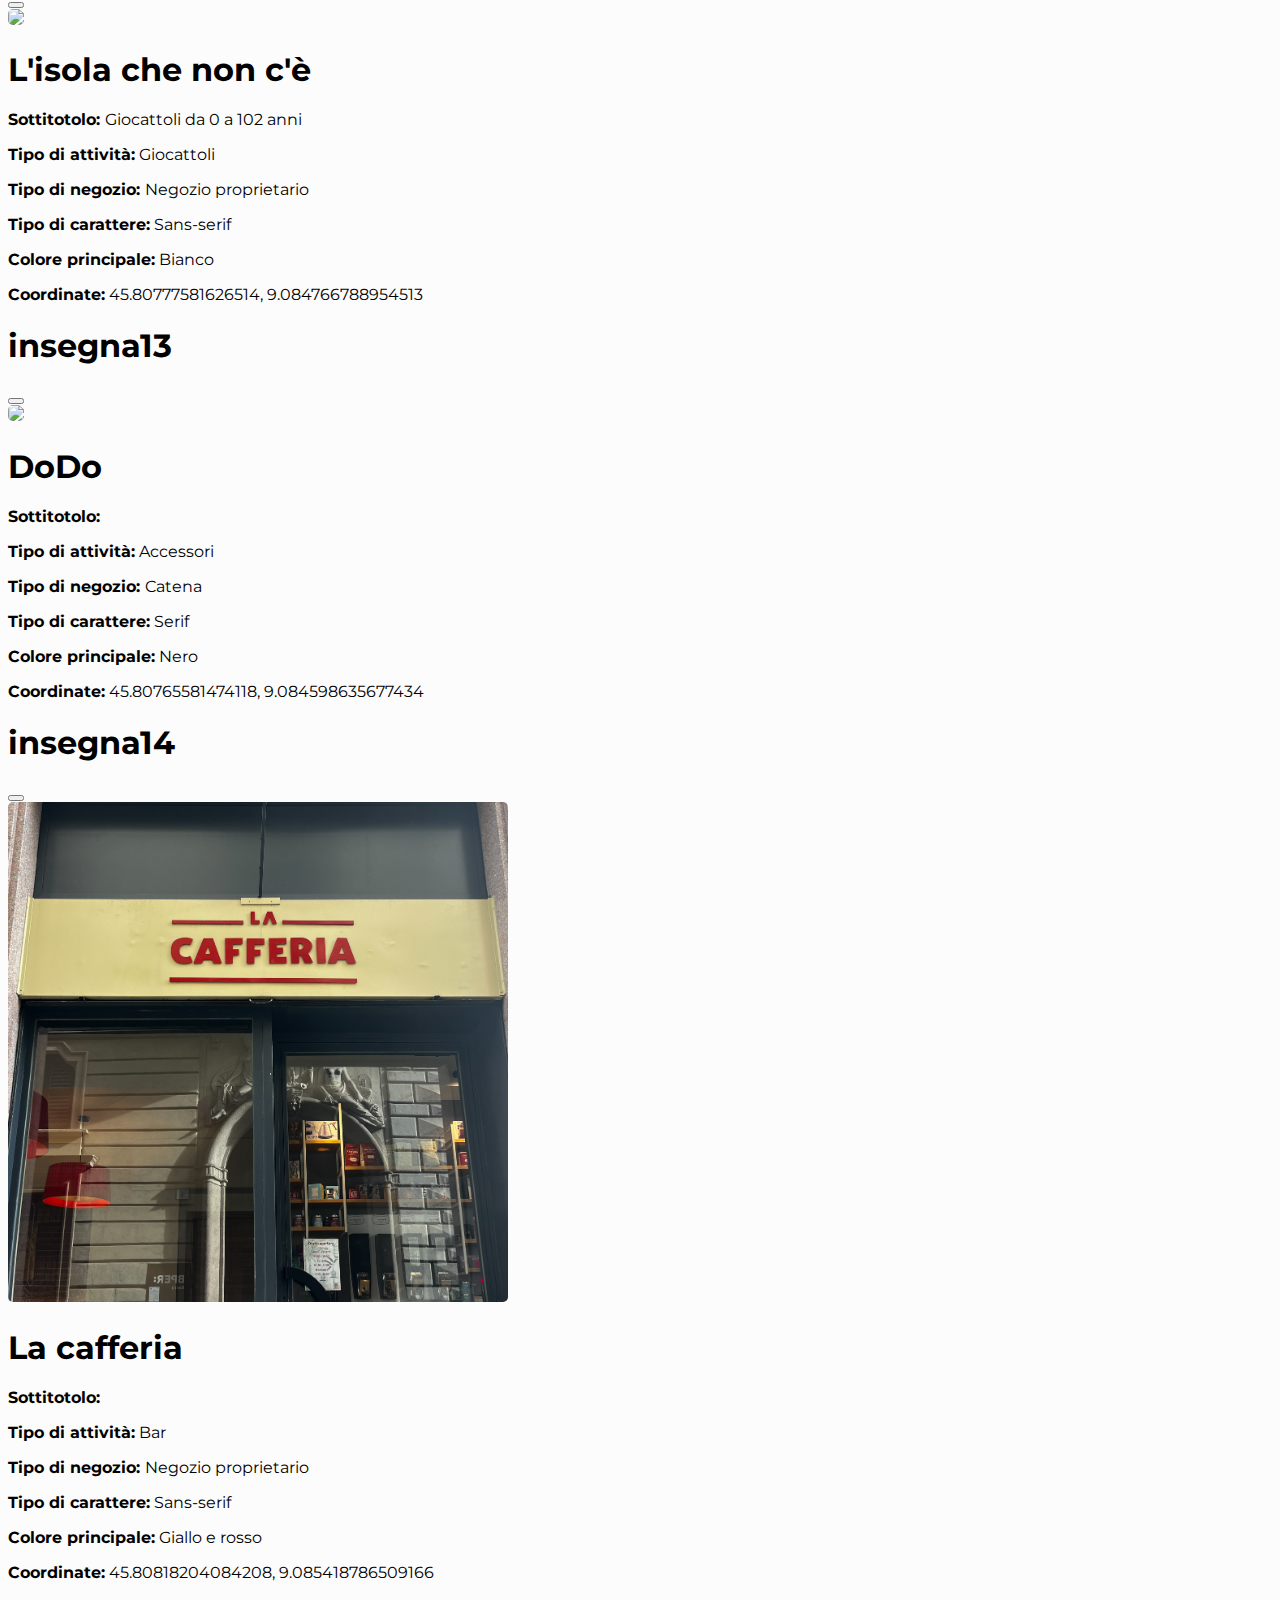
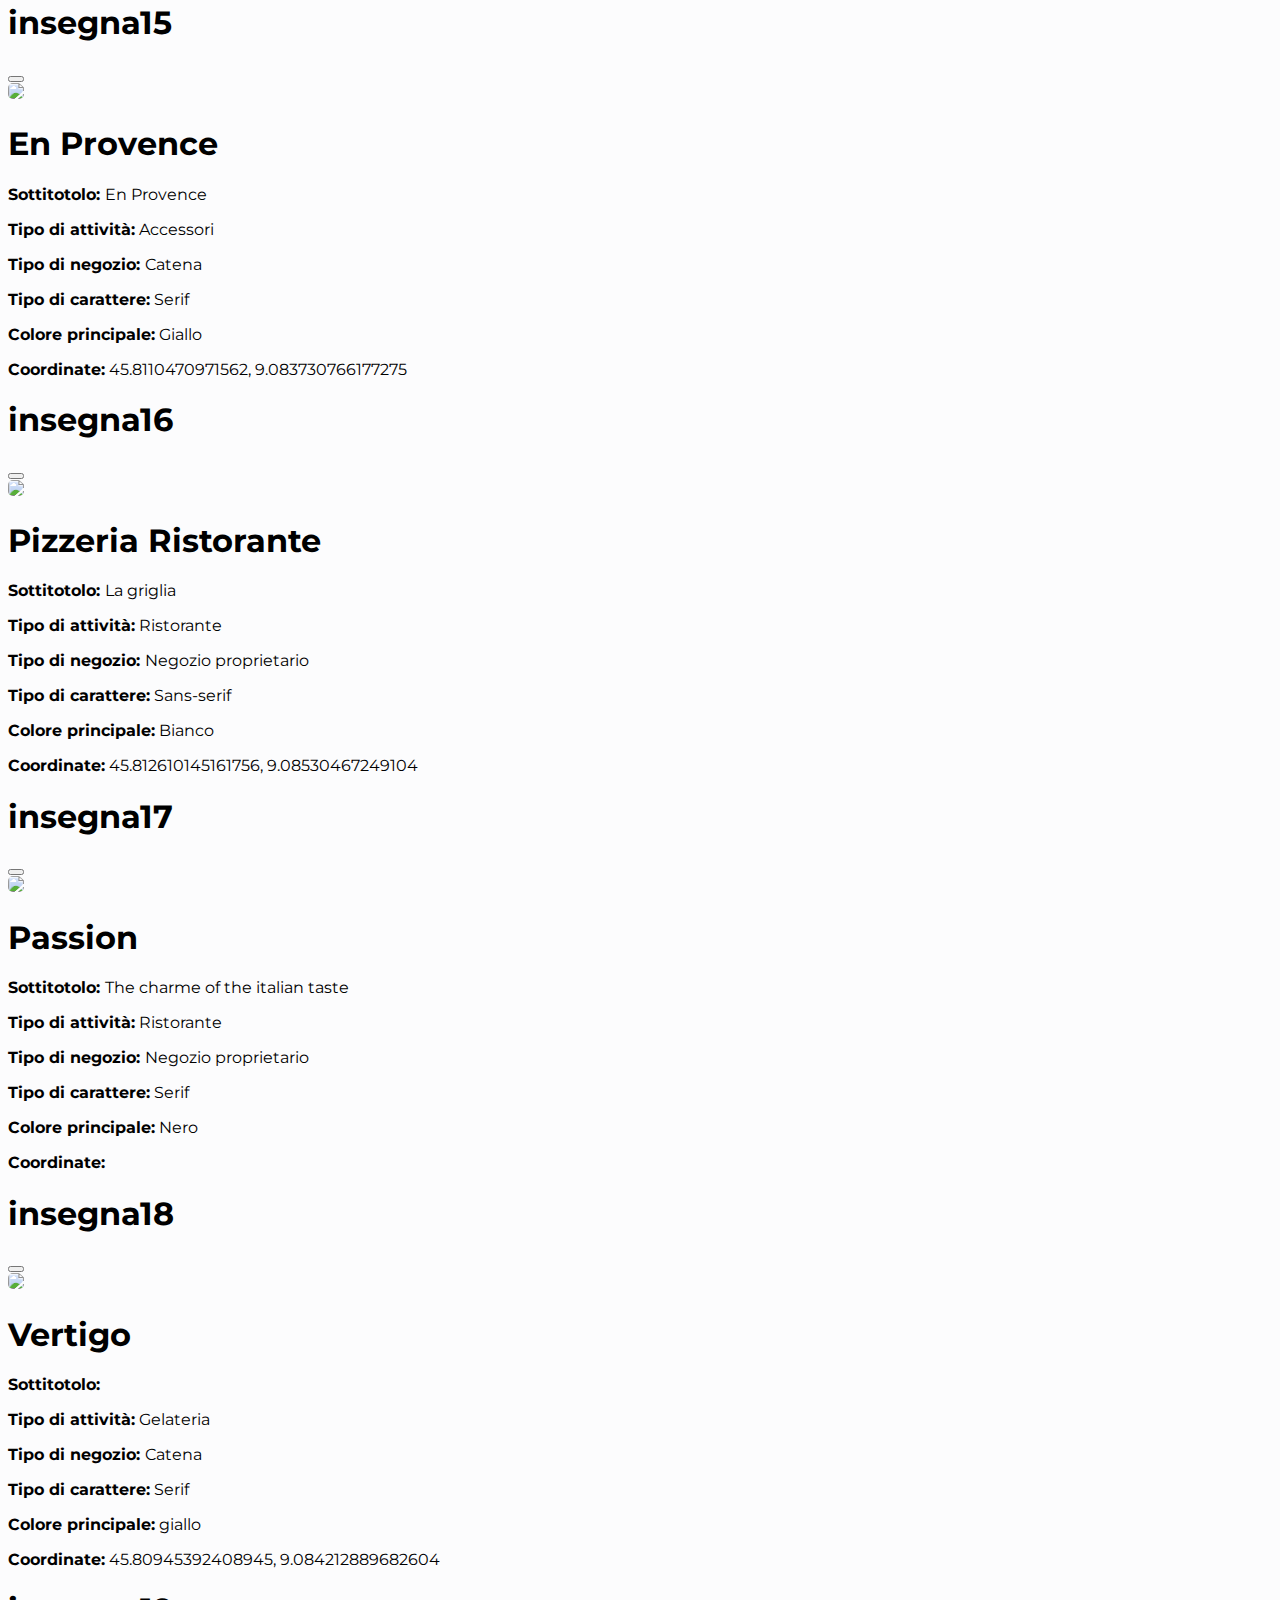
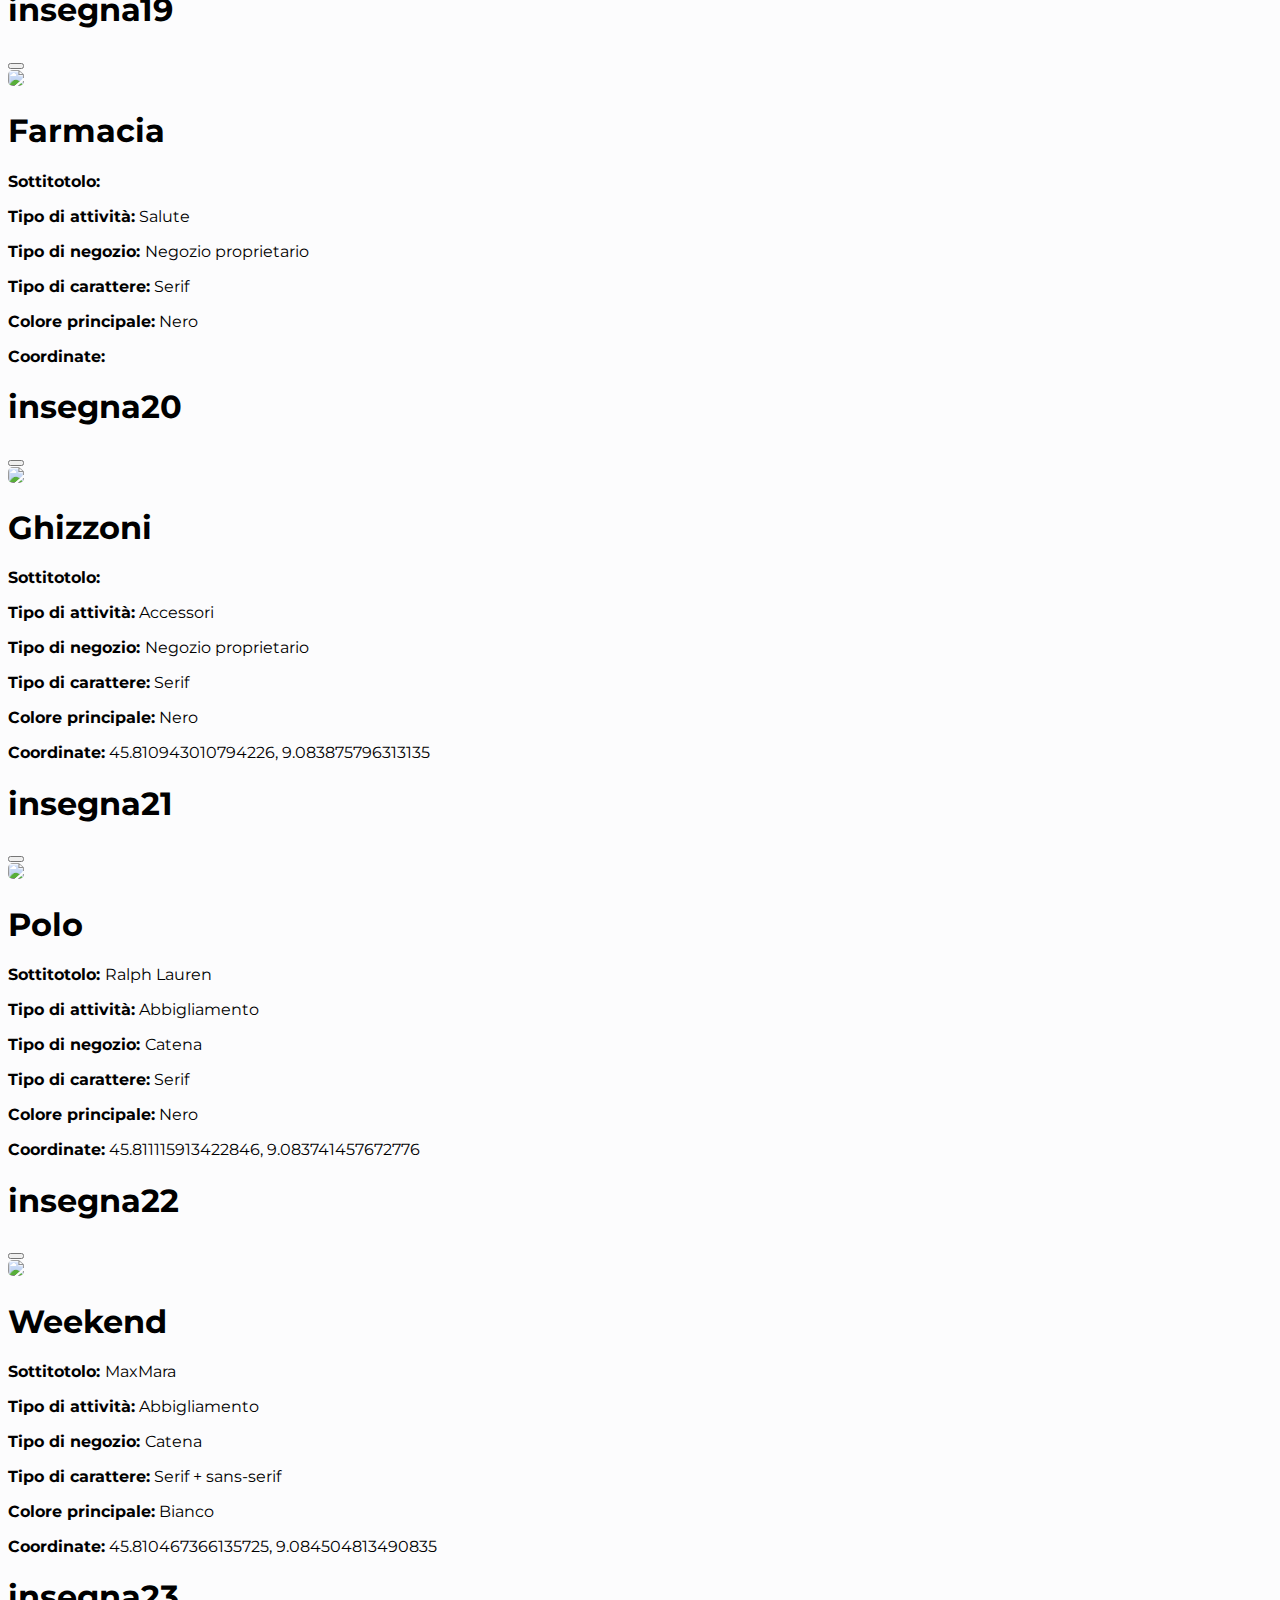
==== commit 3e584e8f: "AGG" ====
--- a/index.html
+++ b/index.html
@@ -25,10 +25,12 @@
         </div>
           <button class="navbar-toggler" type="button" data-bs-toggle="collapse" data-bs-target="#navbarSupportedContent" aria-controls="navbarSupportedContent" aria-expanded="false" aria-label="Toggle navigation">
             <span class="navbar-toggler-icon"></span>
-          </button>
-          
+          </button>          
           <div class="collapse navbar-collapse" id="navbarSupportedContent">
             <ul class="navbar-nav me-auto mb-2 mb-lg-0">
+              <li class="nav-item">
+                <a class="nav-link text-muted" href="https://ixd-supsi.github.io/2024/progetti/1_XS">Index</a>
+              </li>
               <li class="nav-item">
                 <a class="nav-link active" aria-current="page" href="#">Home</a>
               </li>
